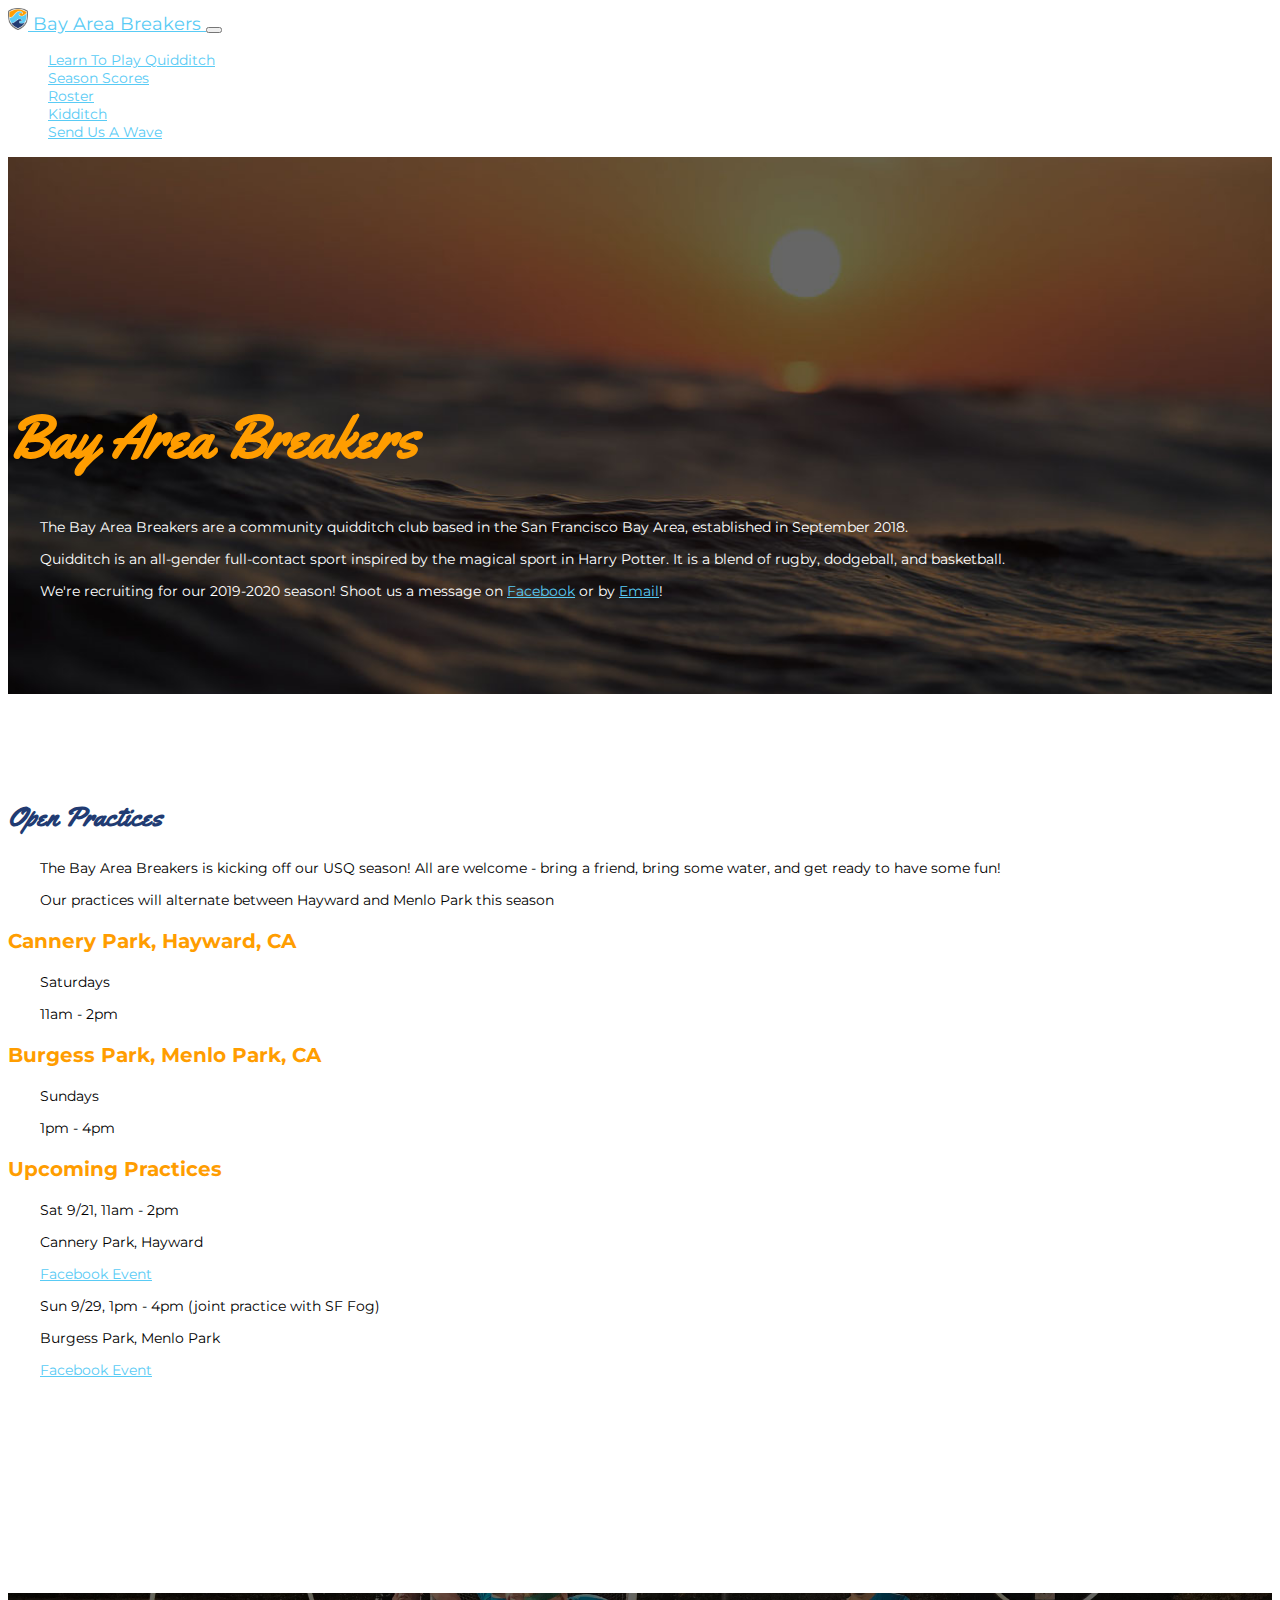
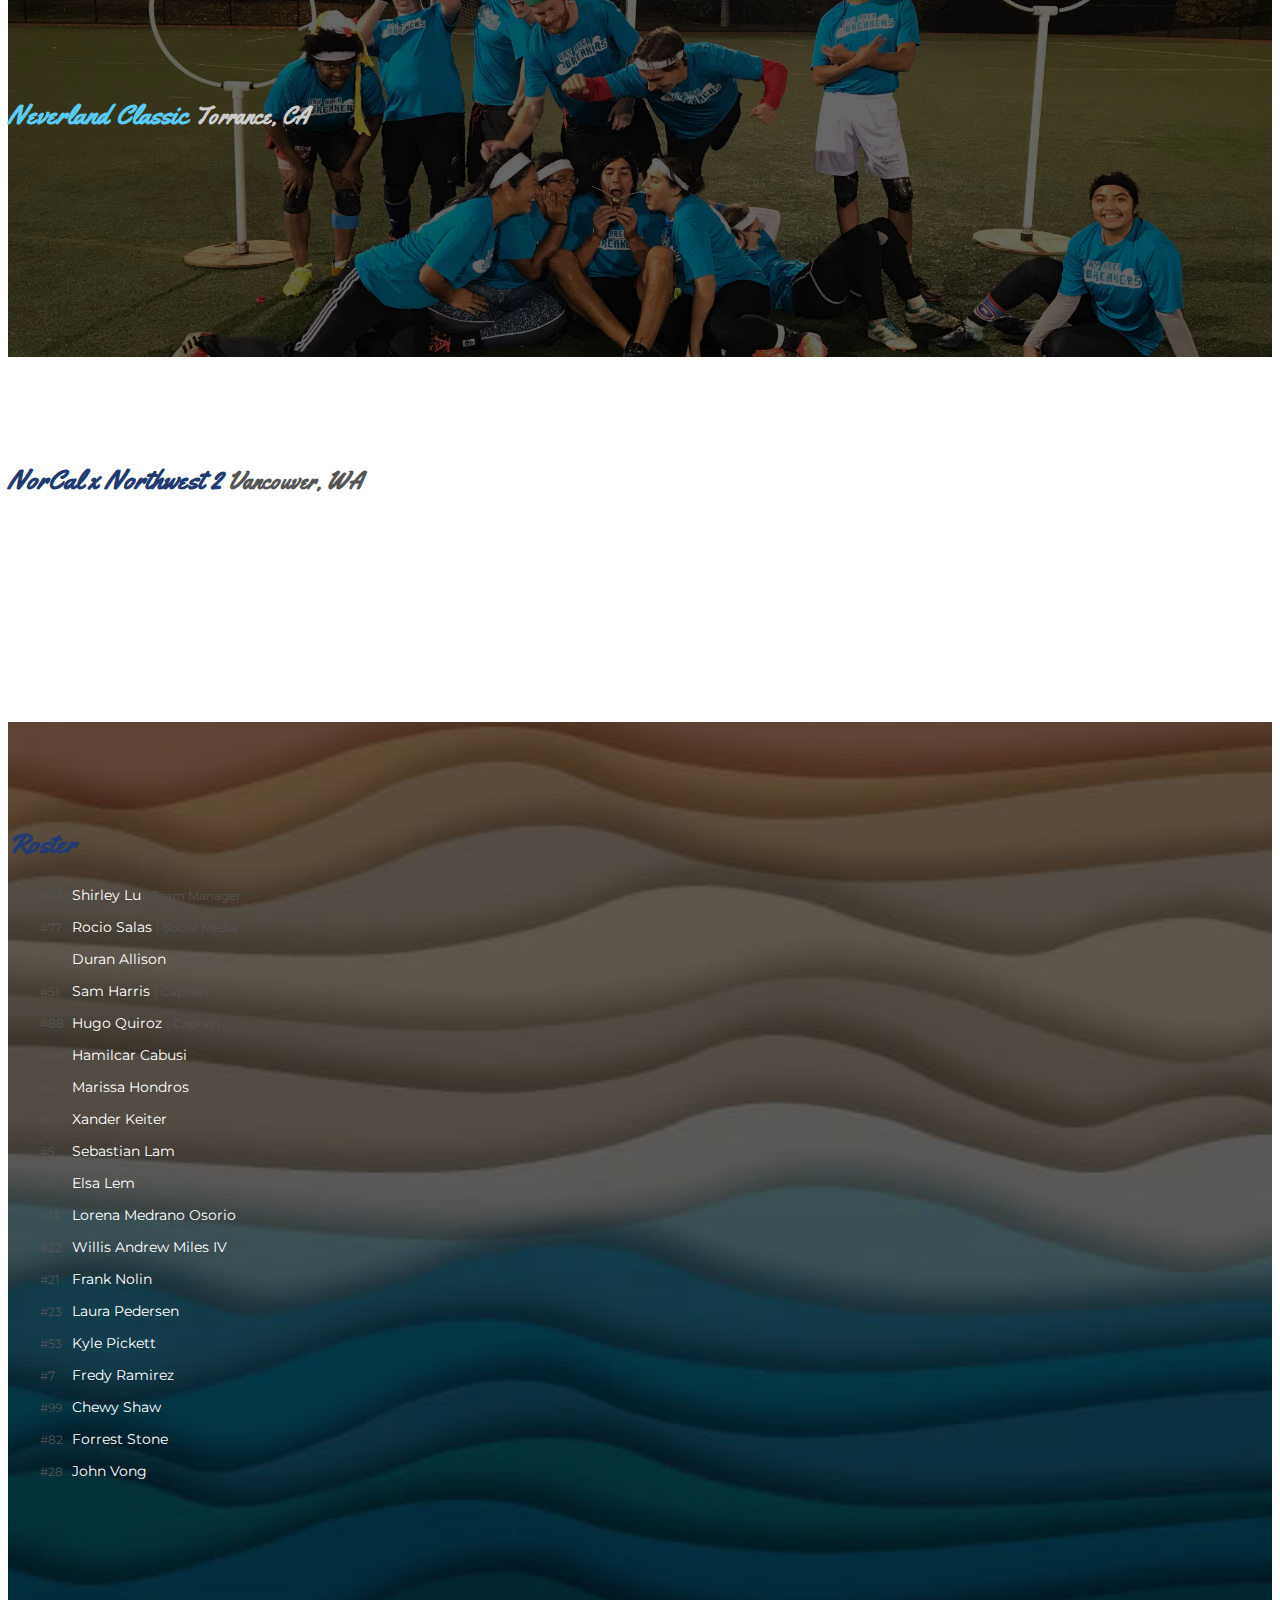
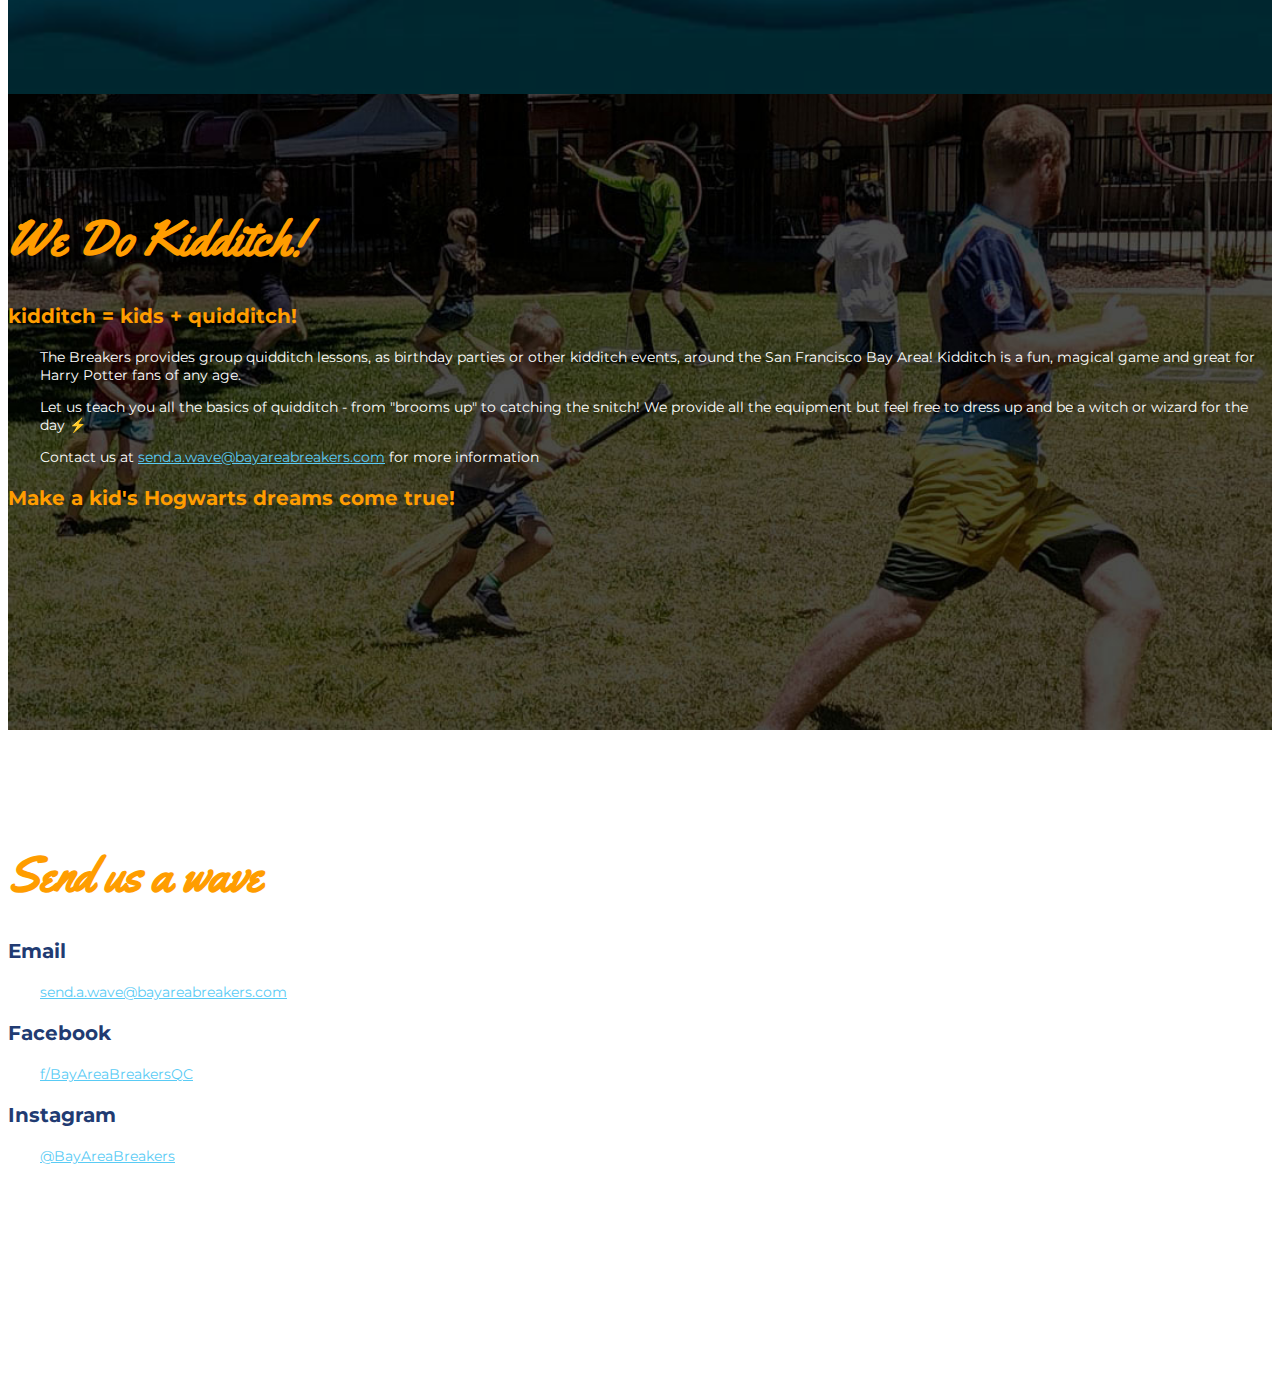
==== index.html @ e1b2067c "Add roster again" ====
<!DOCTYPE html>
<html lang="en">
	<head>
		<title>Bay Area Breakers</title>
		<link rel="shortcut icon" type="image/png" href="./BayAreaBreakers.png"/>
		<meta charset="utf-8">
		<meta name="viewport" content="width=device-width, initial-scale=1">
		<link rel="stylesheet" href="https://stackpath.bootstrapcdn.com/bootstrap/4.1.3/css/bootstrap.min.css" integrity="sha384-MCw98/SFnGE8fJT3GXwEOngsV7Zt27NXFoaoApmYm81iuXoPkFOJwJ8ERdknLPMO" crossorigin="anonymous">
		<script src="https://code.jquery.com/jquery-3.3.1.slim.min.js" integrity="sha384-q8i/X+965DzO0rT7abK41JStQIAqVgRVzpbzo5smXKp4YfRvH+8abtTE1Pi6jizo" crossorigin="anonymous"></script>
		<script src="https://cdnjs.cloudflare.com/ajax/libs/popper.js/1.14.3/umd/popper.min.js" integrity="sha384-ZMP7rVo3mIykV+2+9J3UJ46jBk0WLaUAdn689aCwoqbBJiSnjAK/l8WvCWPIPm49" crossorigin="anonymous"></script>
		<script src="https://stackpath.bootstrapcdn.com/bootstrap/4.1.3/js/bootstrap.min.js" integrity="sha384-ChfqqxuZUCnJSK3+MXmPNIyE6ZbWh2IMqE241rYiqJxyMiZ6OW/JmZQ5stwEULTy" crossorigin="anonymous"></script>
		<link href="https://fonts.googleapis.com/css?family=Montserrat|Yellowtail" rel="stylesheet">
		<link rel="stylesheet" href="style.css">
	</head>
	<body data-spy="scroll" data-target=".navbar" data-offset="50" id="custom">
		<header>
			<nav class="navbar fixed-top navbar-expand-lg navbar-dark bg-dark">
				<a class="navbar-brand" href="#about">
					<img src="./BayAreaBreakers.png" width="20" class="d-inline-block align-center"/>
					Bay Area Breakers
				</a>
				<button class="navbar-toggler" type="button" data-toggle="collapse" data-target="#submenu" aria-controls="submenu" aria-expanded="false">
	    			<span class="navbar-toggler-icon"></span>
	  			</button>
					<div class="collapse navbar-collapse" id="submenu">
						<ul class="navbar-nav mr-auto">
							<li class="nav-item"><a class="nav-link" href="#practices">Learn To Play Quidditch</a></li>
							<li class="nav-item"><a class="nav-link" href="#scores">Season Scores</a></li>
							<!-- <li class="nav-item"><a class="nav-link" href="#usqc">Fundraiser</a></li> -->
							<li class="nav-item"><a class="nav-link" href="#roster">Roster</a></li>
							<li class="nav-item"><a class="nav-link" disabled" href="#kidditch">Kidditch</a></li>
							<li class="nav-item"><a class="nav-link" disabled" href="#contact">Send Us A Wave</a></li>
						</ul>
					</div>
				</div>
			</nav>
		</header>

		<div class="container-fluid dark" id="about">
			<div class="container">
				<h1>Bay Area Breakers</h1> 
				<p>The Bay Area Breakers are a community quidditch club based in the San Francisco Bay Area, established in September 2018.</p> 
				<p>Quidditch is an all-gender full-contact sport inspired by the magical sport in Harry Potter. It is a blend of rugby, dodgeball, and basketball.</p>
				<p>We're recruiting for our 2019-2020 season! Shoot us a message on <a href="https://www.facebook.com/bayareabreakersqc">Facebook</a> or by <a href="mailto:hello@bayareabreakers.com"> Email</a>!</p>
			</div>
		</div>
		<div class="container-fluid" id="practices">
			<div class="container">
				<h2>Open Practices</h2>
				<p>The Bay Area Breakers is kicking off our USQ season! All are welcome - bring a friend, bring some water, and get ready to have some fun!</p>
				<p>Our practices will alternate between Hayward and Menlo Park this season</p>
				<h3>Cannery Park, Hayward, CA</h3>
				<p>Saturdays</p>
				<p>11am - 2pm</p>
				<h3>Burgess Park, Menlo Park, CA</h3>
				<p>Sundays</p>
				<p>1pm - 4pm</p>
				<p></p>
				<h3>Upcoming Practices</h3>
				<p></p>
				<p>Sat 9/21, 11am - 2pm</p>
				<p>Cannery Park, Hayward</p>
				<p><a href="https://www.facebook.com/events/392740607962886/">Facebook Event</a></p>
				<p></p>
				<p>Sun 9/29, 1pm - 4pm (joint practice with SF Fog)</p>
				<p>Burgess Park, Menlo Park</p>
				<p><a href="https://www.facebook.com/events/749539912172414/">Facebook Event</a></p>
			</div>
		</div>

		<div id="scores"></div>
		<div class="container-fluid" class="dark" id="ncxnw">
			<div class="dark container" >
				<h2>Neverland Classic <br><small>Torrance, CA</small></h2>
			</div>
		</div>
		<div class="container-fluid" id="smc">
			<div class="container">
				<h2>NorCal x Northwest 2 <br><small>Vancouver, WA</small></h2>
			</div>
		</div>

		<div class="container-fluid" id="roster">
			<div class="container">
				<h2>Roster</h2>
				<p><small class="number">#27</small>Shirley Lu <small>  | Team Manager</small></p>
				<p><small class="number">#77</small>Rocio Salas <small>  |  Social Media</small></p>
				<p><small class="number">#4</small>Duran Allison <small>  |  Treasurer </small></p>
				<p><small class="number">#51</small>Sam Harris <small>  |  Captain</small></p>
				<p><small class="number">#88</small>Hugo Quiroz <small>  |  Captain</small></p>
				<p></p>
				<p><small class="number">#86</small>Hamilcar Cabusi</p>
				<p><small class="number">#42</small>Marissa Hondros</p>
				<p><small class="number">#69</small>Xander Keiter</p>
				<p><small class="number">#5</small>Sebastian Lam</p>
				<p><small class="number">#8</small>Elsa Lem</p>
				<p><small class="number">#13</small>Lorena Medrano Osorio</p>
				<p><small class="number">#22</small>Willis Andrew Miles IV</p>
				<p><small class="number">#21</small>Frank Nolin</p>
				<p><small class="number">#23</small>Laura Pedersen</p>
				<p><small class="number">#53</small>Kyle Pickett</p>
				<p><small class="number">#7</small>Fredy Ramirez</p>
				<p><small class="number">#99</small>Chewy Shaw</p>
				<p><small class="number">#82</small>Forrest Stone</p>
				<p><small class="number">#28</small>John Vong</p>
			</div>
		</div>

		<div class="container-fluid dark" id="kidditch">
				<div class="container">
				<h1>We Do Kidditch!</h1>
				<h3>kidditch = kids + quidditch!</h3>
				<p>The Breakers provides group quidditch lessons, as birthday parties or other kidditch events, around the San Francisco Bay Area! Kidditch is a fun, magical game and great for Harry Potter fans of any age.</p>

				<p>Let us teach you all the basics of quidditch - from "brooms up" to catching the snitch! We provide all the equipment but feel free to dress up and be a witch or wizard for the day ⚡️</p>
				<p>Contact us at <a href="mailto:hello@bayareabreakers.com">send.a.wave@bayareabreakers.com</a> for more information</p>
				<h3>Make a kid's Hogwarts dreams come true!</h3>
			</div>
		</div>

		<div class="container" id="contact">
			<h1>Send us a wave</h1>
			<h3>Email</h3>
			<p><a href="mailto:send.a.wave@bayareabreakers.com"> send.a.wave@bayareabreakers.com</a></p>
			<h3>Facebook</h3>
			<p><a href="https://www.facebook.com/BayAreaBreakersQC">f/BayAreaBreakersQC</a></p>
			<h3>Instagram</h3>
			<p><a href="https://www.instagram.com/BayAreaBreakers">@BayAreaBreakers</a></p>
			<div id="pixlee_container"></div><script type="text/javascript">window.PixleeAsyncInit = function() {Pixlee.init({apiKey:'cRxKholQu3l0cslPf6mU'});Pixlee.addSimpleWidget({widgetId:'12671'});};</script>
			<script src="https://instafeed.assets.pixlee.com/assets/pixlee_widget_1_0_0.js"></script>
		</div>
	</body>
</html>
---- style.css ----
body {
    font-family: 'Montserrat', sans-serif;
    color:white;
}

h1 {
    font-family: 'Yellowtail', cursive;
    color: #ff9d00;
}

h2 {
    font-family: 'Yellowtail', cursive;
    color: #213b72;
}

a {
    color: #59cbf5;
}

h3 {
    color: #ff9d00;
}

.times {
    text-align: center;
    color: #213b72;
}

.dark h2 {
    color: #59cbf5;
}

.dark small {
    color: #ccc;
}

small {
    color: #555;
}

#contact h3 {
    color: #213b72;
}

.container-fluid {
    z-index: 1;
    background-color: #333;
    background-size: cover;
    background-position: center center;
    background-repeat: no-repeat;
    padding:0;
}

.container-fluid .cover {
    position: relative;
    top: 0;
    left: 0;
    width: 100%;
    height: 100%;
    z-index: 5;
    background: rgba(0,0,0,.6);
}



/* BACKGROUNDS */

#about {
    background-image: url("./about.jpg");
}

#practices {
    background-color: white;
    color: black;
}

#ncxnw {
    background-image: url("./ncxnw.jpg");
}

#smc {
    background-color: white;
    color: black;
}

#anthill {
    background-image: url("./anthill.jpg");
}

.photocredit {
    text-align: right;
}

#kidditch {
    background-image: url("./kidditch.jpg");
}

#roster {
    background-image: url("roster.jpg");
}

#wrc {
    background-image: url("./wrc.jpg");
}

#usqc {
    background-color: white;
    color: black;
}

#desc {
    margin-left: 60px;
}

#desc br {
    display: inline;
}

#usqc img{
    width:320px;
}

.item {
    margin-bottom: 16px;
}

#contact {
    background-color: white;
    color: black;
}

/* SCORES */
.us {
    display: inline-block;
}

.them {
    display: inline-block;
}

/* ROSTER */

.number {
    display: inline-block;
}

/* MEDIA */

@media (max-width:575px) {
    h1 {
        font-size:40px;
    }

    h2 {
        font-size:24px;
    }

    h3 {
        font-size:14px;
    }
    
    .navbar-brand {
        font-size:14px;
    }

    .nav-item {
        font-size:14px;
    }

    p {
        font-size:14px;
        margin-left:20px;
    } 

    .container {
        padding:30px;
        padding-bottom:100px;
    }

    #about {
        padding-top: 160px;
        padding-bottom:60px;
    }

    #about .container {
        padding-top: 0px;
        padding-bottom: 0px;
    }

    /* SCORES */
    .us {
        display: inline-block;
        width: 24px;
        margin-right: 6px;
    }

    .them {
        display: inline-block;
        width: 24px;
        margin-left: 3px
    }

    /* ROSTER */

    .number {
        width: 28px;
    }
}

@media (min-width: 576px) { 
    h1 {
        font-size:40px;
    }

    h2 {
        font-size:24px;
    }

    h3 {
        font-size:14px;
    }

    br {
        display:none;
    }
    
    .navbar-brand {
        font-size:14px;
    }

    .nav-item {
        font-size:14px;
    }

    p {
        font-size:14px;
        margin-left:20px;
    } 

    .container {
        padding-top:30px;
        padding-bottom:100px;
    }

    #about {
        padding-top: 160px;
        padding-bottom:60px;
    }

    #about .container {
        padding-top: 0px;
        padding-bottom: 0px;
    }


    /* SCORES */
    .us {
        display: inline-block;
        width: 24px;
        margin-right: 6px;
    }

    .them {
        display: inline-block;
        width: 24px;
        margin-left: 3px
    }

    .against {
        margin-left:16px;

    }

    /* ROSTER */

    .number {
        width: 28px;
    }
}

@media (min-width: 768px) { 
    h1 {
        font-size:40px;
    }

    h2 {
        font-size:24px;
    }

    h3 {
        font-size:14px;
    }

    br {
        display:none;
    }
    
    .navbar-brand {
        font-size:14px;
    }

    .nav-item {
        font-size:14px;
    }

    p {
        font-size:14px;
        margin-left:20px;
    } 

    .container {
        padding-top:40px;
        padding-bottom:120px;
    }

    #about {
        padding-top: 160px;
        padding-bottom:60px;
    }

    #about .container {
        padding-top: 0px;
        padding-bottom: 0px;
    }

    /* SCORES */
    .us {
        display: inline-block;
        width: 24px;
        margin-right: 6px;
    }

    .them {
        display: inline-block;
        width: 24px;
        margin-left: 3px
    }

    .against {
        margin-left:16px;

    }

    /* ROSTER */

    .number {
        width: 28px;
    }
}

@media (min-width: 992px) { 
    h1 {
        font-size:48px;
    }

    h2 {
        font-size:28px;
    }

    h3 {
        font-size:18px;
    }

    br {
        display:none;
    }
    
    .navbar-brand {
        font-size:18px;
    }

    .nav-item {
        font-size:14px;
    }

    p {
        font-size:14px;
        margin-left:28px;
    } 

    .container {
        padding-top:60px;
        padding-bottom:160px;
    }

    #about {
        padding-top: 200px;
        padding-bottom:60px;
    }

    #about .container {
        padding-top: 0px;
        padding-bottom: 0px;
    }

    /* SCORES */
    .us {
        display: inline-block;
        width: 24px;
        margin-right: 6px;
    }

    .them {
        display: inline-block;
        width: 24px;
        margin-left: 3px
    }

    .against {
        margin-left:24px;

    }

    /* ROSTER */

    .number {
        width: 28px;
    }
}

@media (min-width: 1200px) {
    h3 {
        font-size:20px;
    }
    
    p {
        margin-left:32px;
    } 

    br {
        display:none;
    }

    .container {
        padding-top:80px;
        padding-bottom:200px;
    }

    #about {
        padding-top: 200px;
        padding-bottom:80px;
    }

    #about .container {
        padding-top: 0px;
        padding-bottom: 0px;
    }

    #about h1 {
        font-size: 60px;
    }

    /* SCORES */
    .us {
        display: inline-block;
        width: 32px;
        margin-right: 8px;
    }

    .them {
        display: inline-block;
        width: 32px;
        margin-left: 4px
    }

    .against {
        margin-left:32px;

    }

    /* ROSTER */

    .number {
        width: 32px;
    }
}
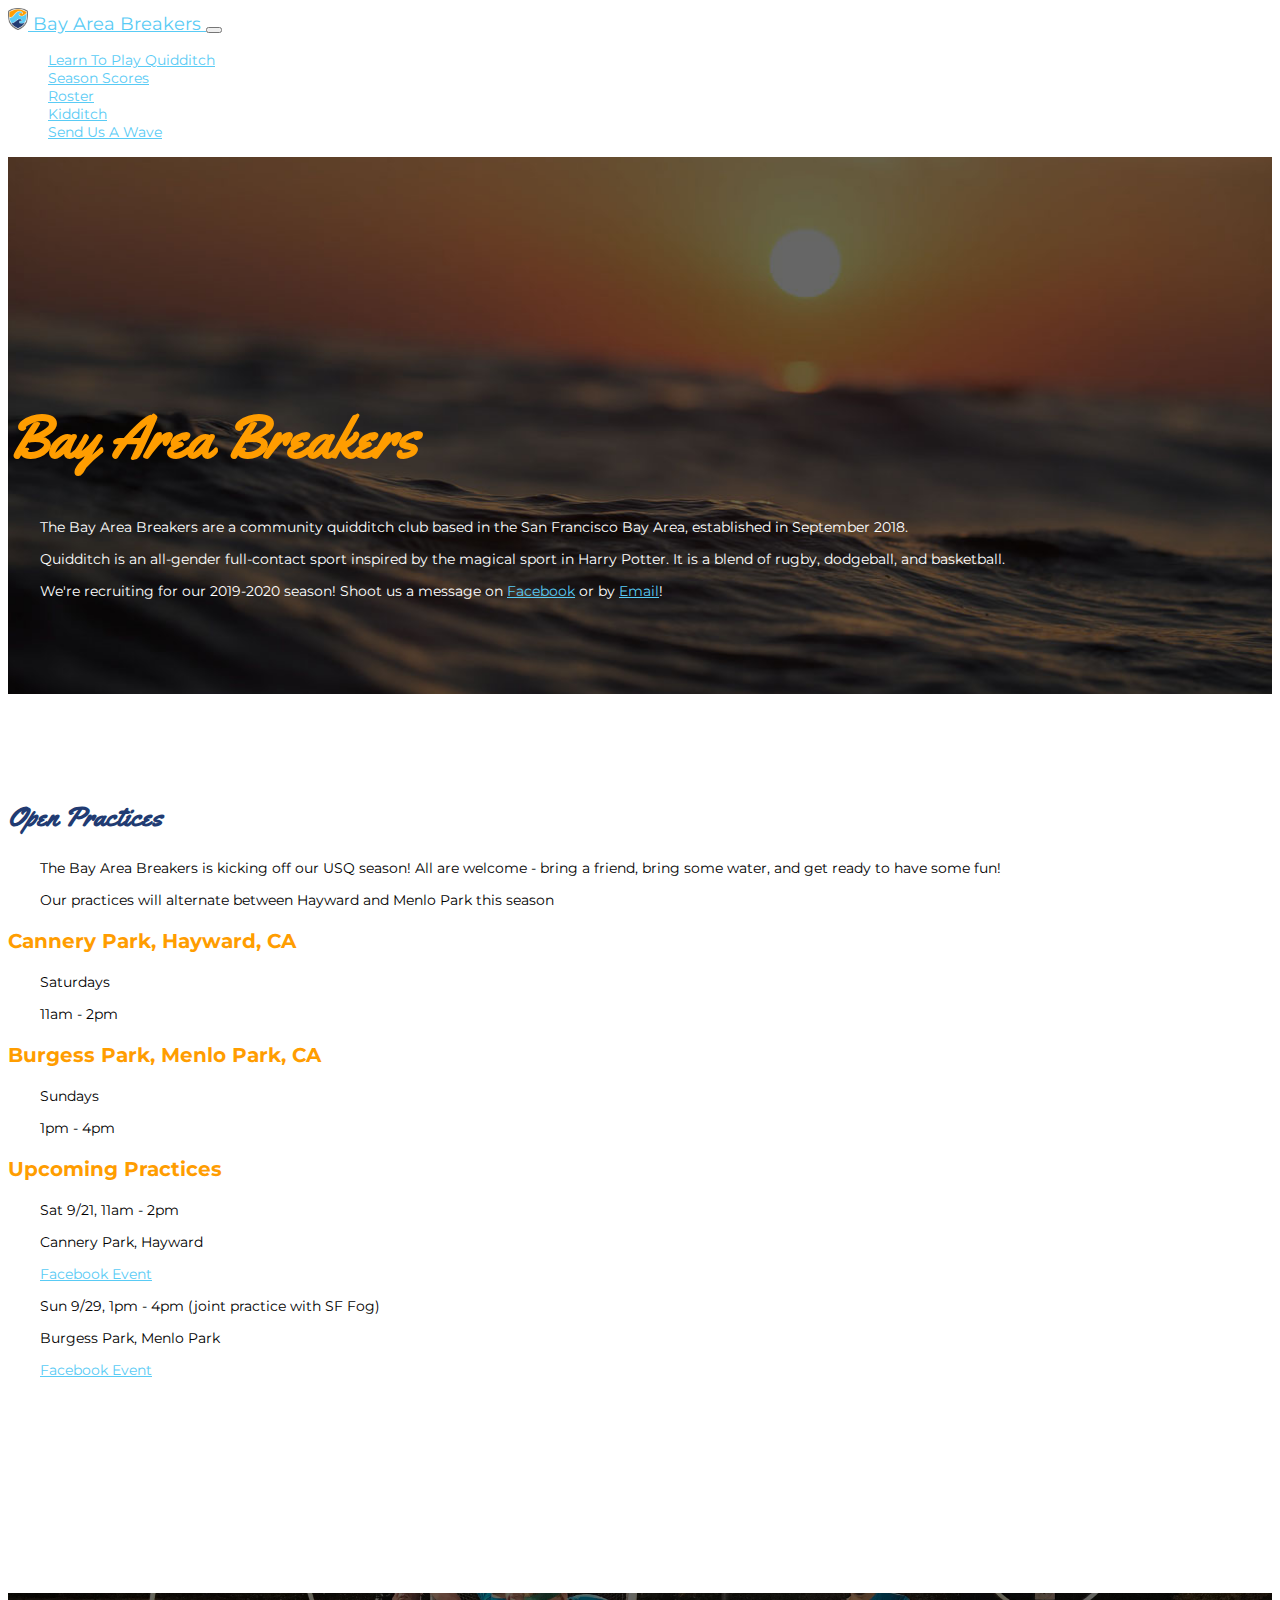
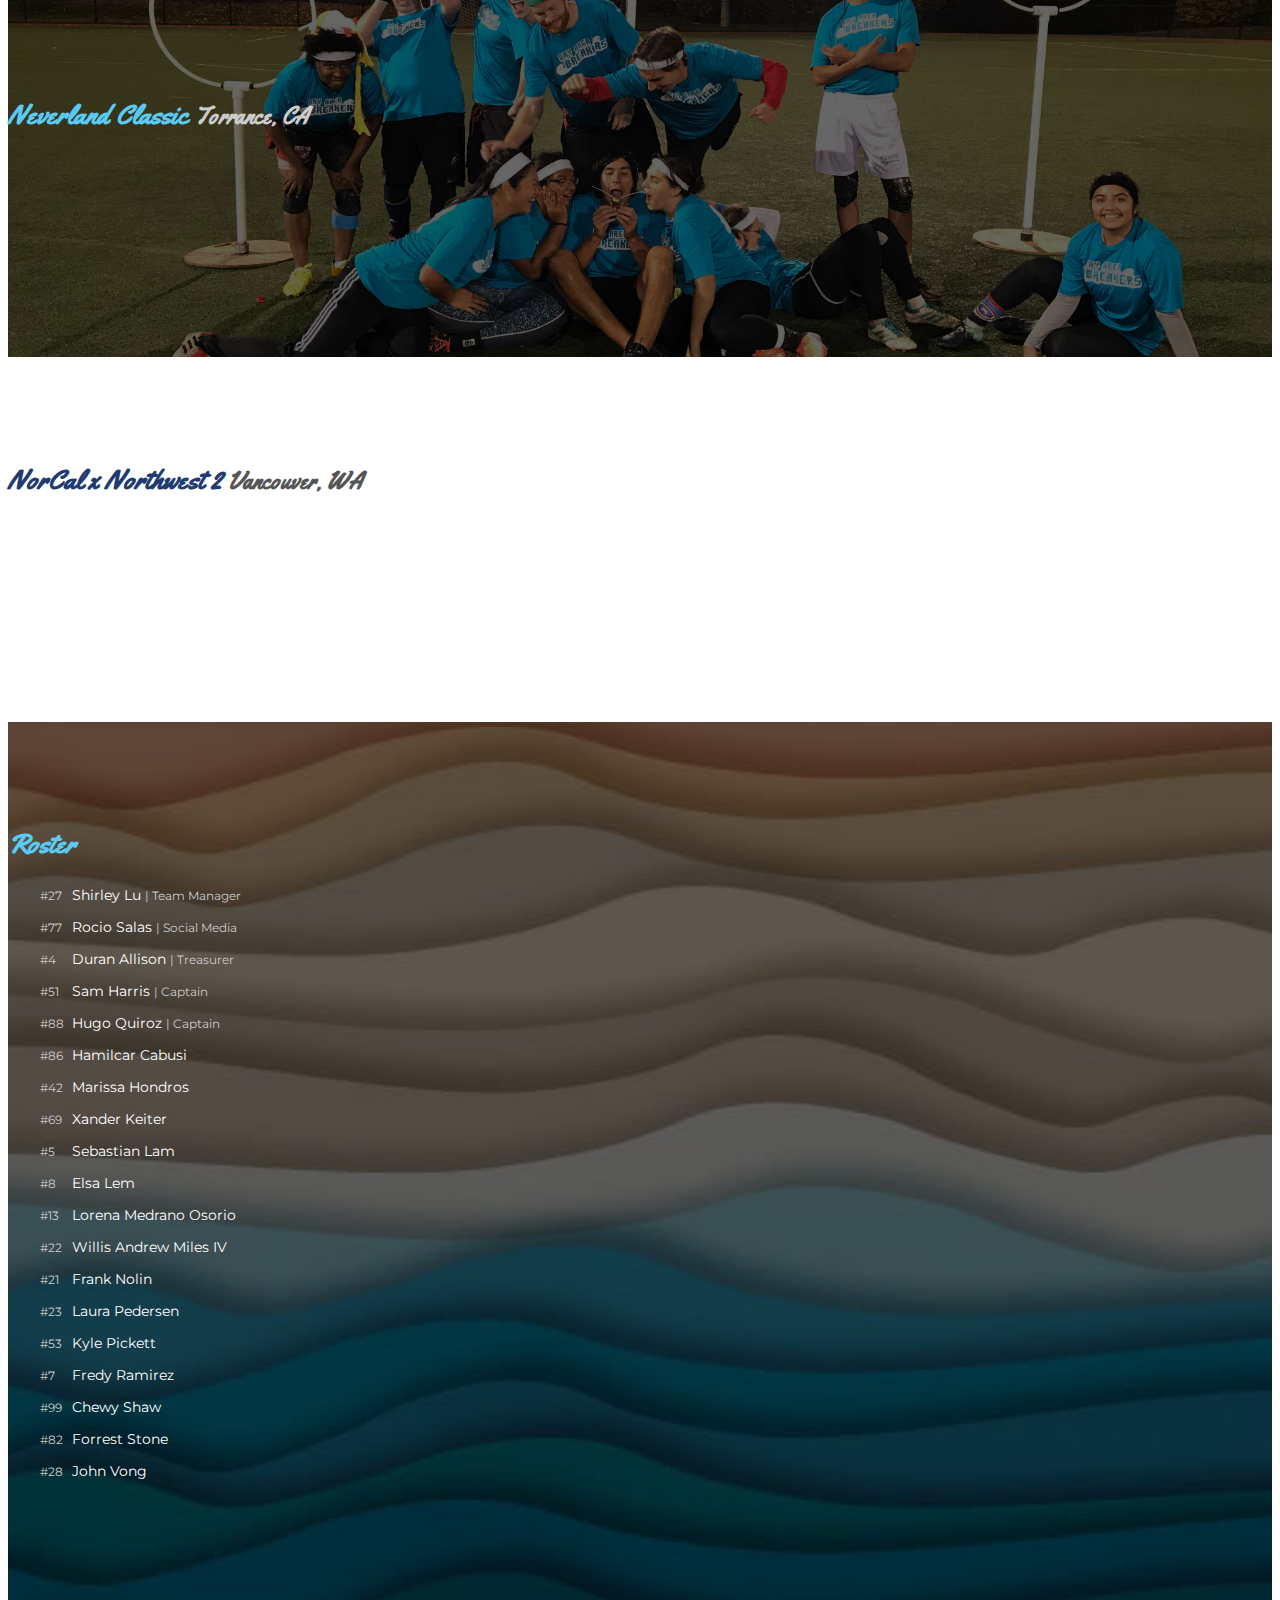
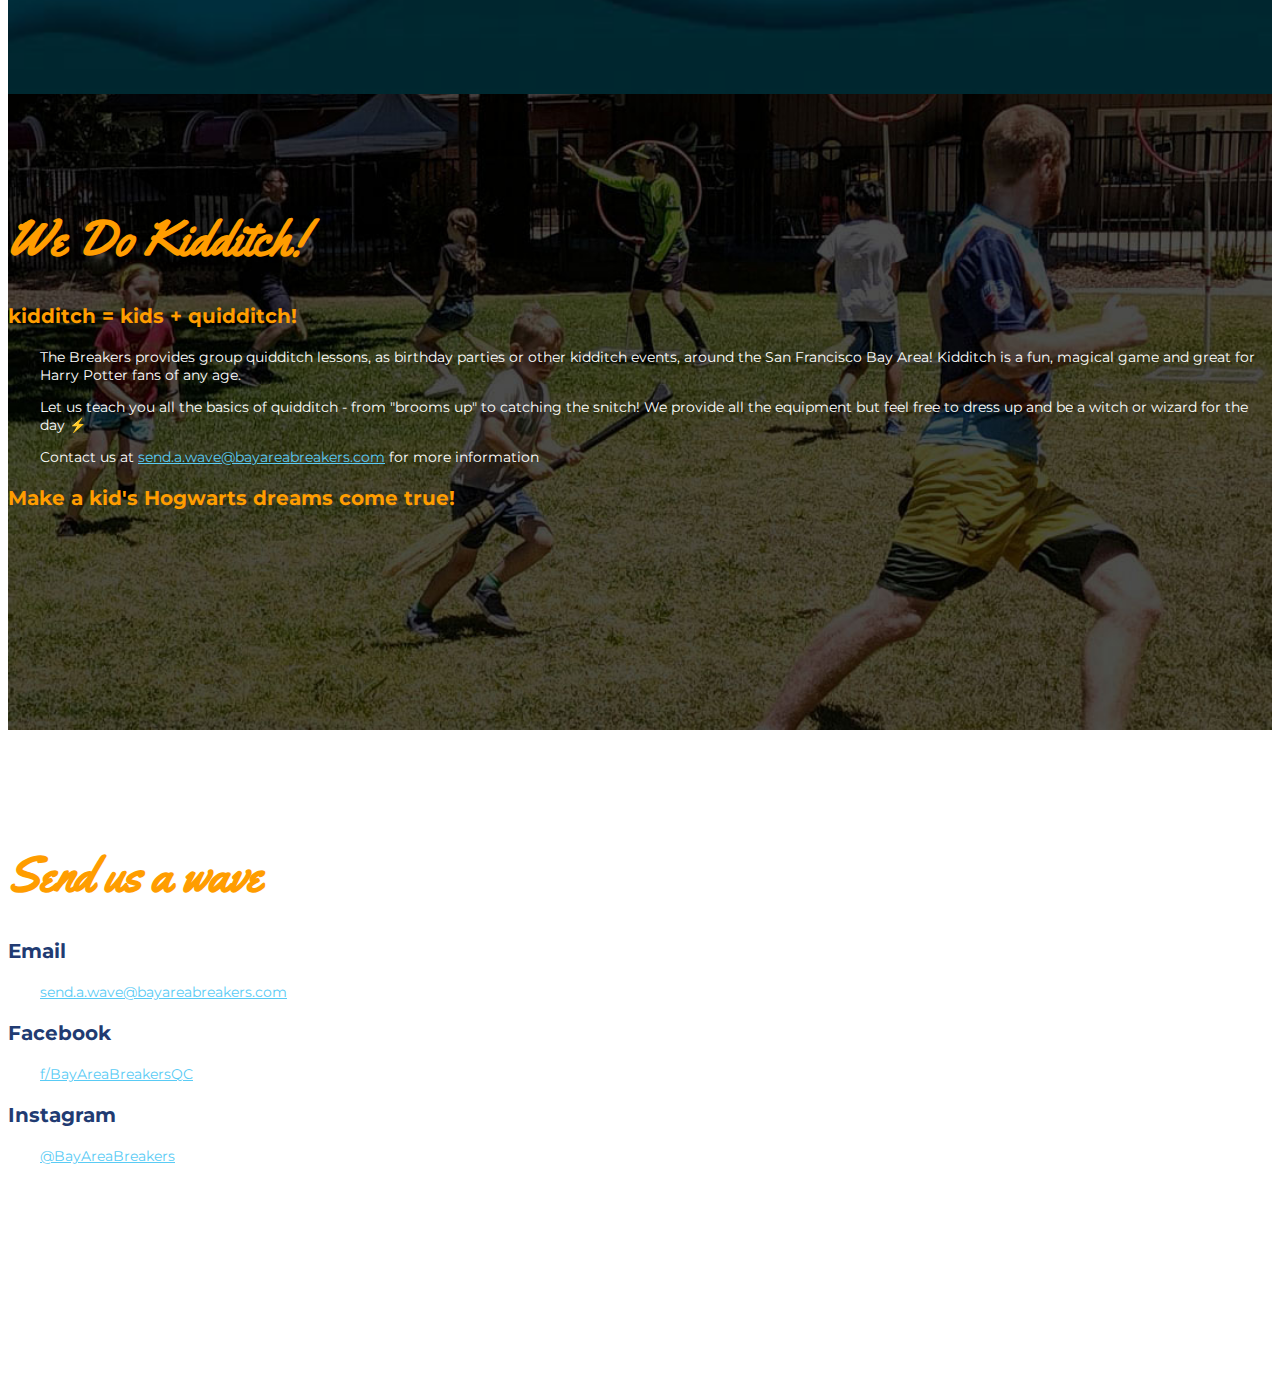
==== commit 528c2685: "Update index.html" ====
--- a/index.html
+++ b/index.html
@@ -80,7 +80,7 @@
 			</div>
 		</div>
 
-		<div class="container-fluid" id="roster">
+		<div class="container-fluid dark" id="roster">
 			<div class="container">
 				<h2>Roster</h2>
 				<p><small class="number">#27</small>Shirley Lu <small>  | Team Manager</small></p>
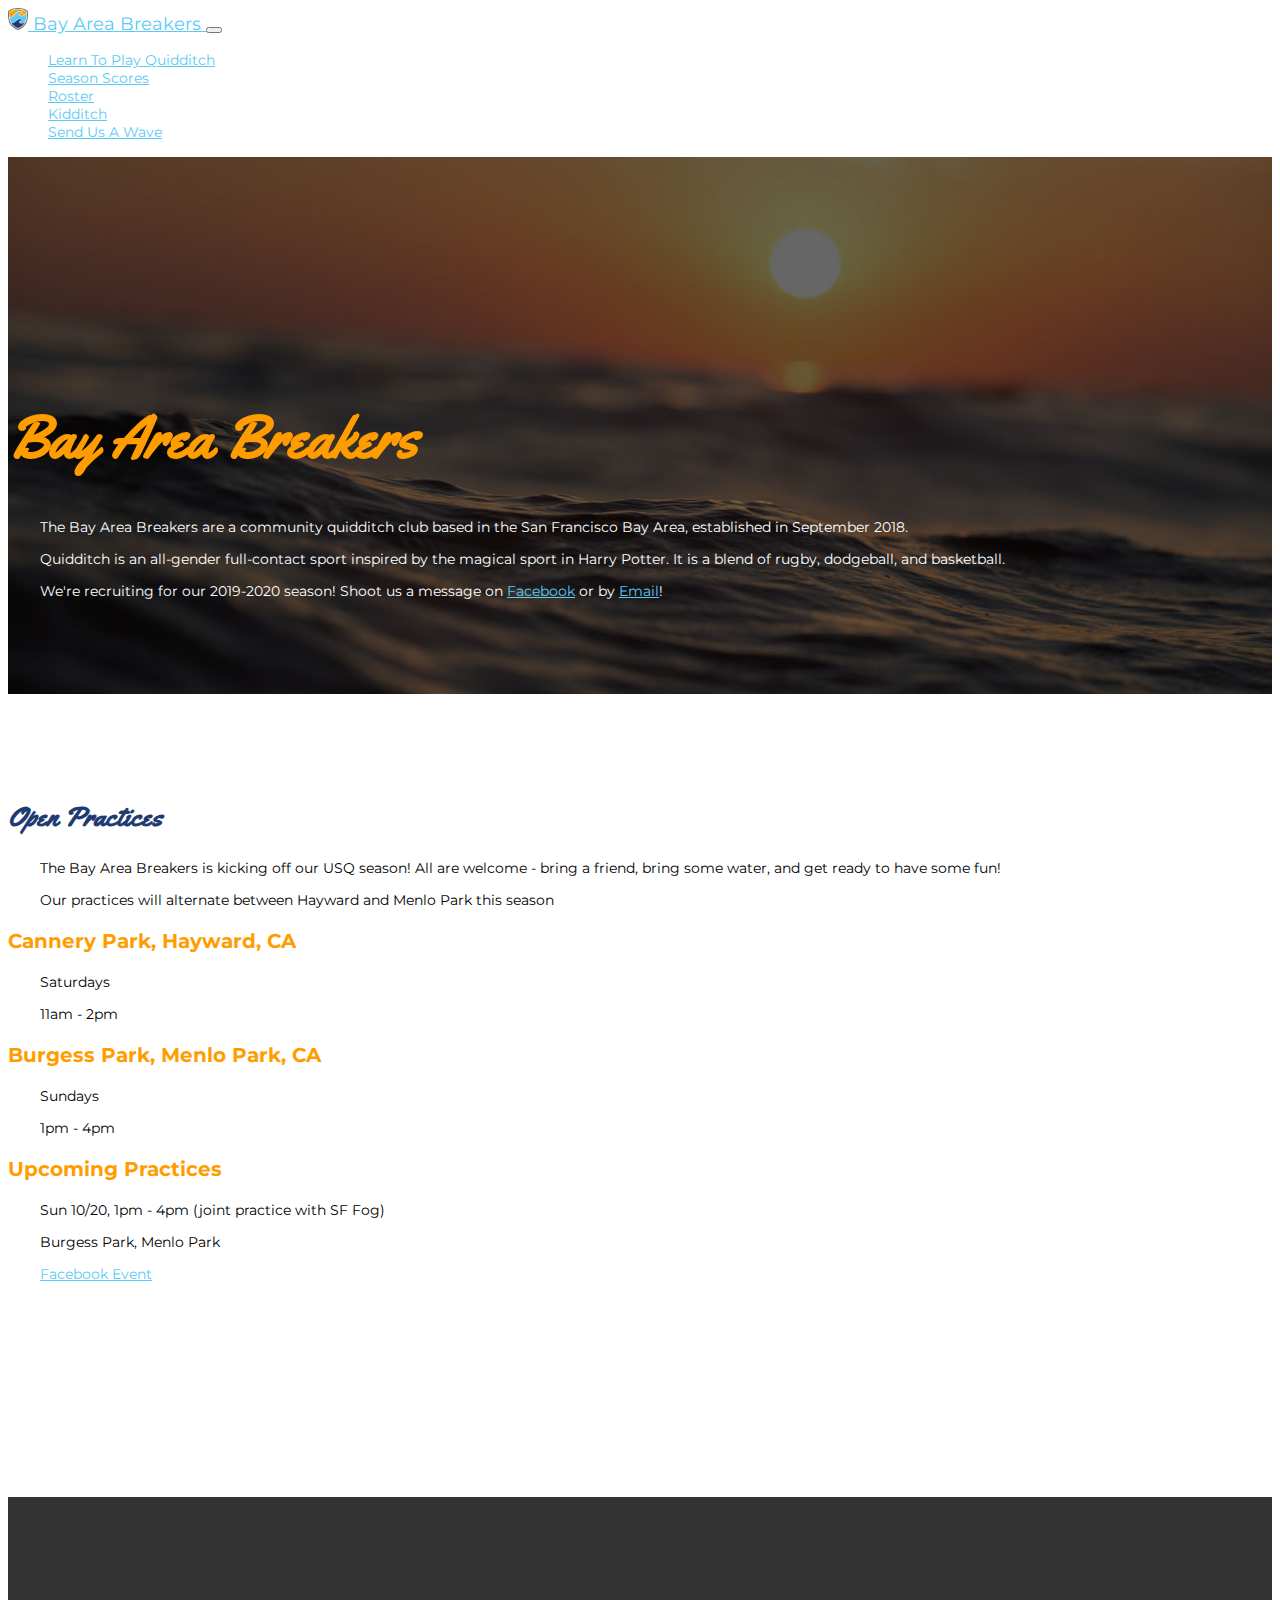
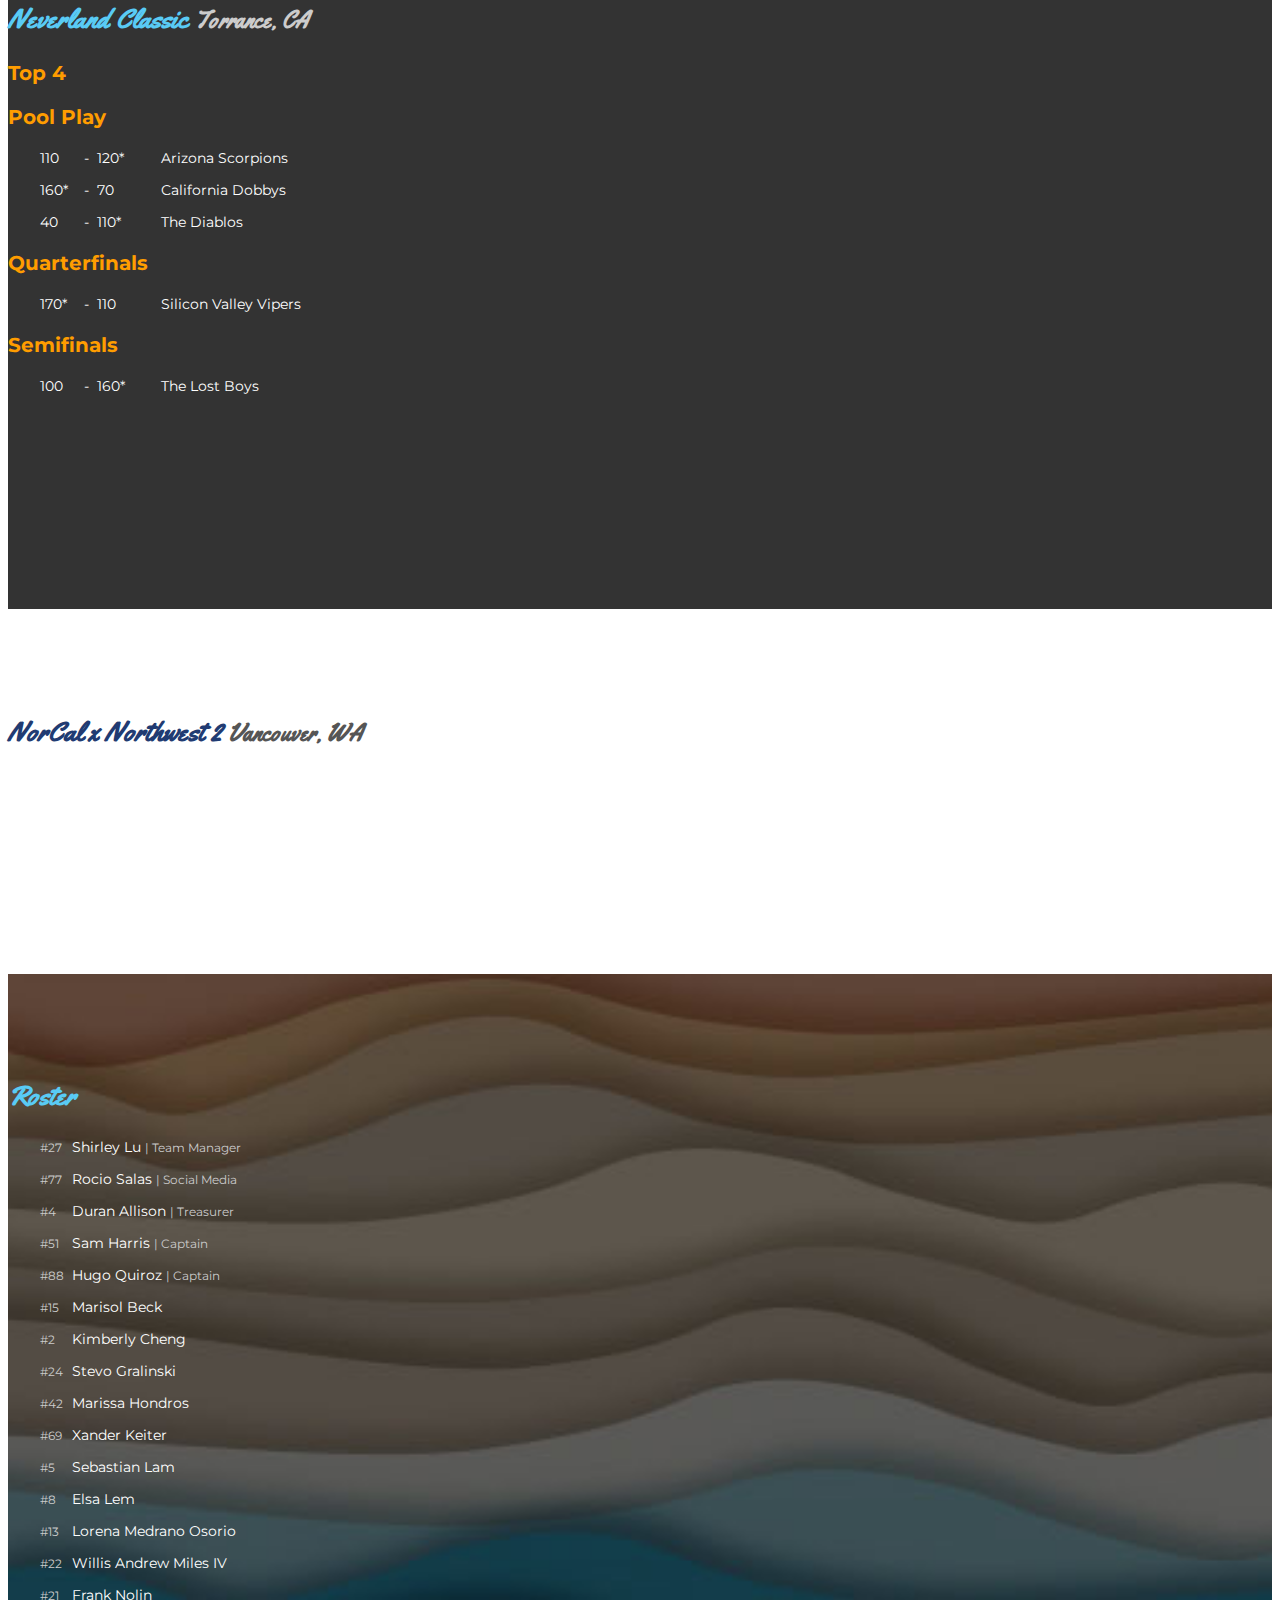
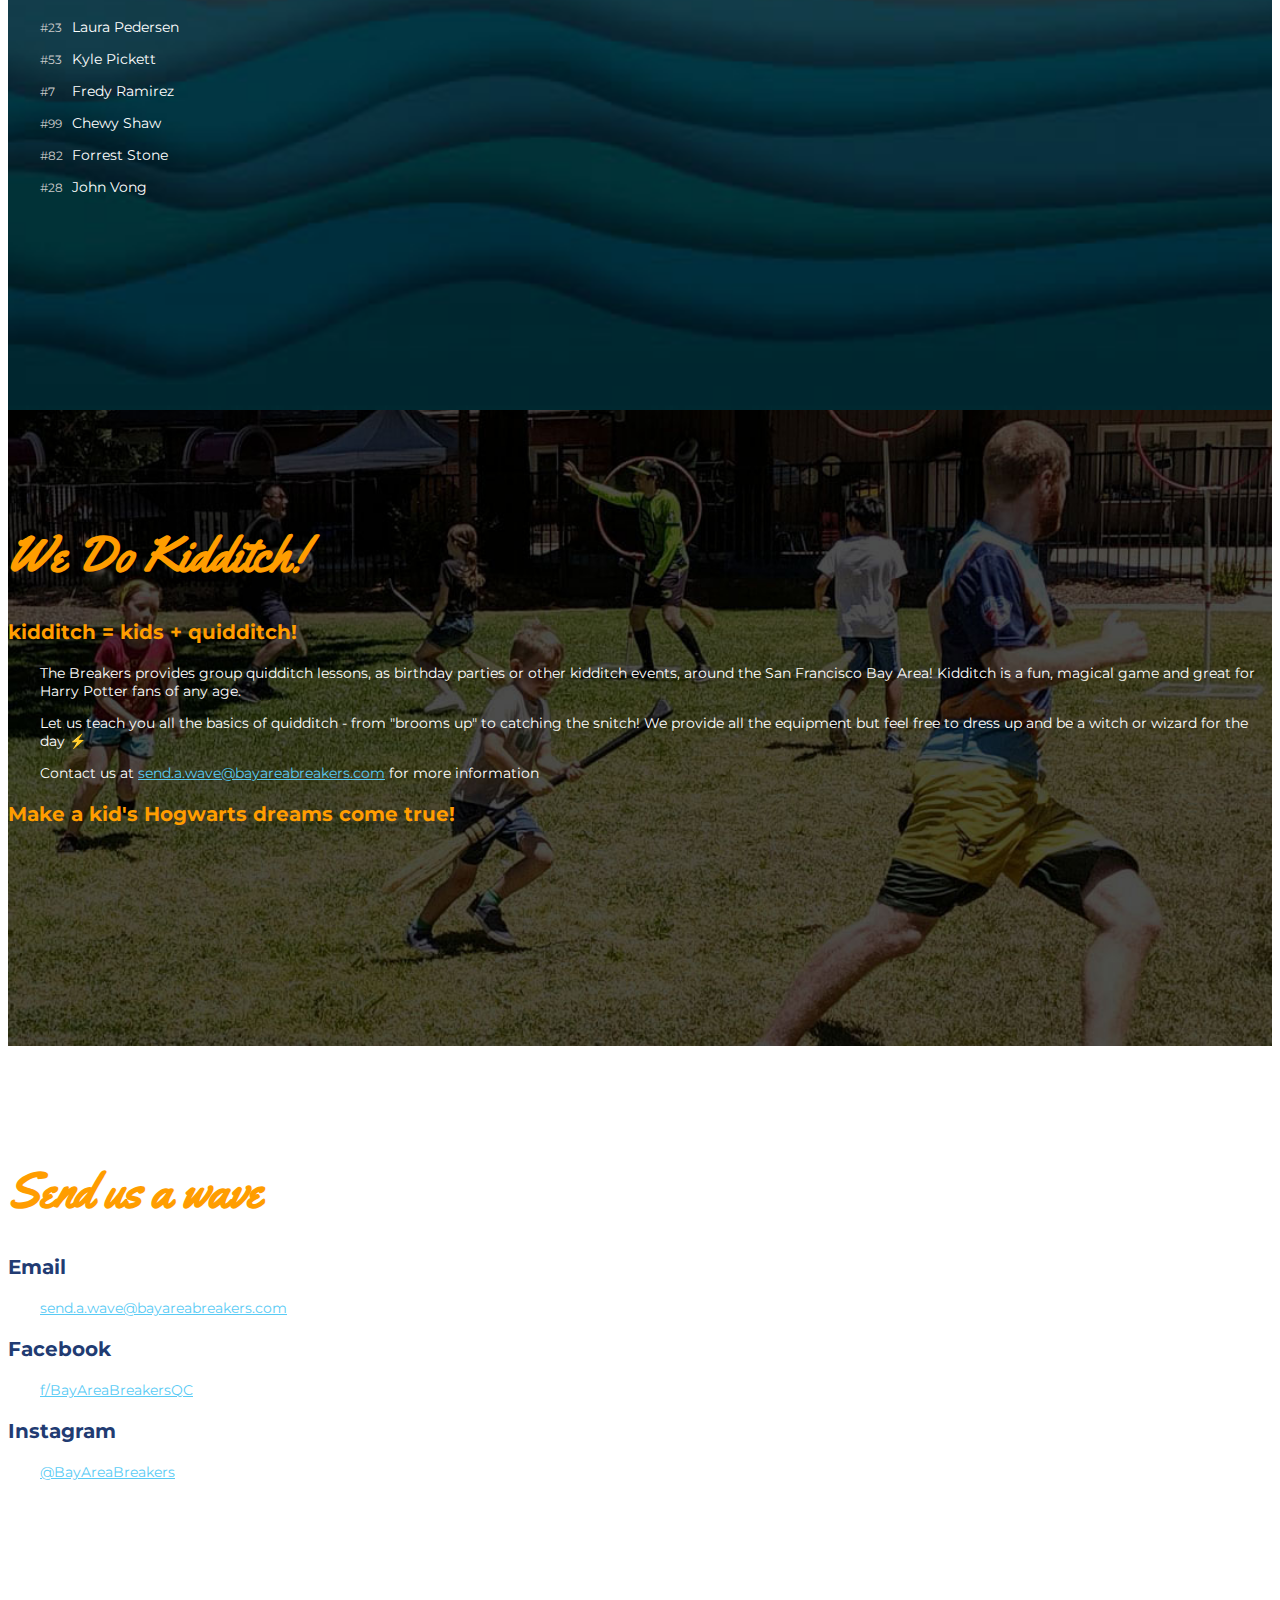
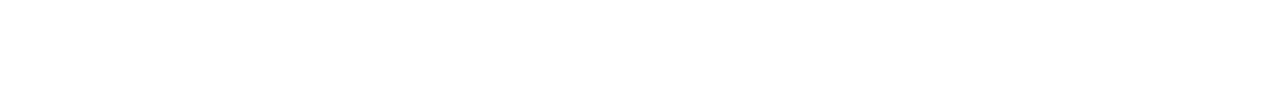
==== commit f15075e4: "Update index.html" ====
--- a/index.html
+++ b/index.html
@@ -57,24 +57,33 @@
 				<p>1pm - 4pm</p>
 				<p></p>
 				<h3>Upcoming Practices</h3>
+				<!-- <p></p>
+				<p>Sat 10/20, 1pm - 4pm</p>
+				<p>Cannery Park, Hayward</p>
+				<p><a href="https://www.facebook.com/events/392740607962886/">Facebook Event</a></p> -->
 				<p></p>
-				<p>Sat 9/21, 11am - 2pm</p>
-				<p>Cannery Park, Hayward</p>
-				<p><a href="https://www.facebook.com/events/392740607962886/">Facebook Event</a></p>
-				<p></p>
-				<p>Sun 9/29, 1pm - 4pm (joint practice with SF Fog)</p>
+				<p>Sun 10/20, 1pm - 4pm (joint practice with SF Fog)</p>
 				<p>Burgess Park, Menlo Park</p>
-				<p><a href="https://www.facebook.com/events/749539912172414/">Facebook Event</a></p>
+				<p><a href="https://www.facebook.com/events/605501073315471/">Facebook Event</a></p>
 			</div>
 		</div>
 
 		<div id="scores"></div>
-		<div class="container-fluid" class="dark" id="ncxnw">
+		<div class="container-fluid" class="dark" id="neverland">
 			<div class="dark container" >
 				<h2>Neverland Classic <br><small>Torrance, CA</small></h2>
+				<h3>Top 4</h3>
+				<h3>Pool Play</h3>
+				<p><span class="us">110</span> - <span class="them">120*</span><br><span class="against">Arizona Scorpions</span></p>
+				<p><span class="us">160*</span> - <span class="them">70</span><br><span class="against">California Dobbys</span></p>
+				<p><span class="us">40</span> - <span class="them">110*</span><br><span class="against">The Diablos</span></p>
+				<h3>Quarterfinals</h3>
+				<p><span class="us">170*</span> - <span class="them">110</span><br><span class="against">Silicon Valley Vipers</span></p>
+				<h3>Semifinals</h3>
+				<p><span class="us">100</span> - <span class="them">160*</span><br><span class="against">The Lost Boys</span></p>
 			</div>
 		</div>
-		<div class="container-fluid" id="smc">
+		<div class="container-fluid" id="ncxnw">
 			<div class="container">
 				<h2>NorCal x Northwest 2 <br><small>Vancouver, WA</small></h2>
 			</div>
@@ -89,7 +98,9 @@
 				<p><small class="number">#51</small>Sam Harris <small>  |  Captain</small></p>
 				<p><small class="number">#88</small>Hugo Quiroz <small>  |  Captain</small></p>
 				<p></p>
-				<p><small class="number">#86</small>Hamilcar Cabusi</p>
+				<p><small class="number">#15</small>Marisol Beck</p>
+				<p><small class="number">#2</small>Kimberly Cheng</p>
+				<p><small class="number">#24</small>Stevo Gralinski</p>
 				<p><small class="number">#42</small>Marissa Hondros</p>
 				<p><small class="number">#69</small>Xander Keiter</p>
 				<p><small class="number">#5</small>Sebastian Lam</p>
--- a/style.css
+++ b/style.css
@@ -74,19 +74,15 @@
     color: black;
 }
 
+#neverland {
+    background-image: url("./neverland.jpg");
+}
+
 #ncxnw {
-    background-image: url("./ncxnw.jpg");
-}
-
-#smc {
     background-color: white;
     color: black;
 }
 
-#anthill {
-    background-image: url("./anthill.jpg");
-}
-
 .photocredit {
     text-align: right;
 }
@@ -99,25 +95,12 @@
     background-image: url("roster.jpg");
 }
 
-#wrc {
-    background-image: url("./wrc.jpg");
-}
-
-#usqc {
-    background-color: white;
-    color: black;
-}
-
 #desc {
     margin-left: 60px;
 }
 
 #desc br {
     display: inline;
-}
-
-#usqc img{
-    width:320px;
 }
 
 .item {
@@ -473,4 +456,4 @@
     .number {
         width: 32px;
     }
-}+}
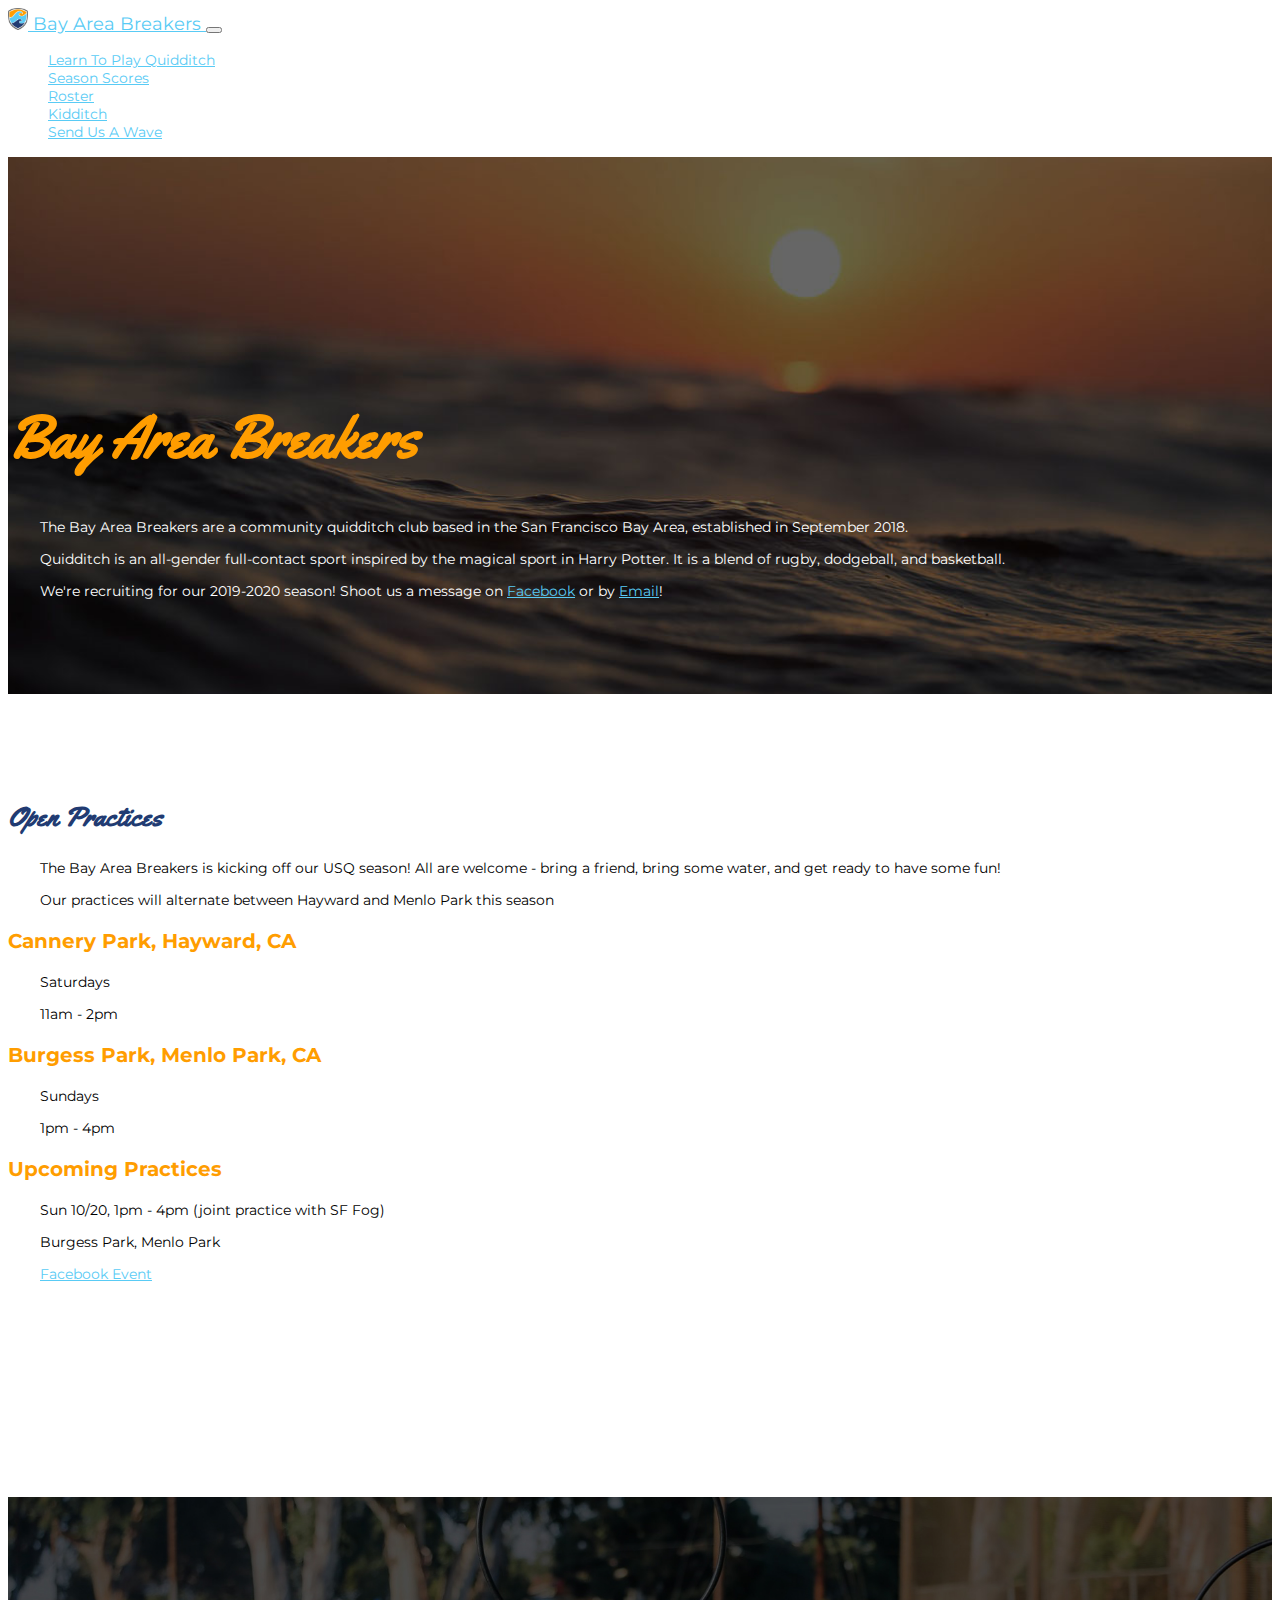
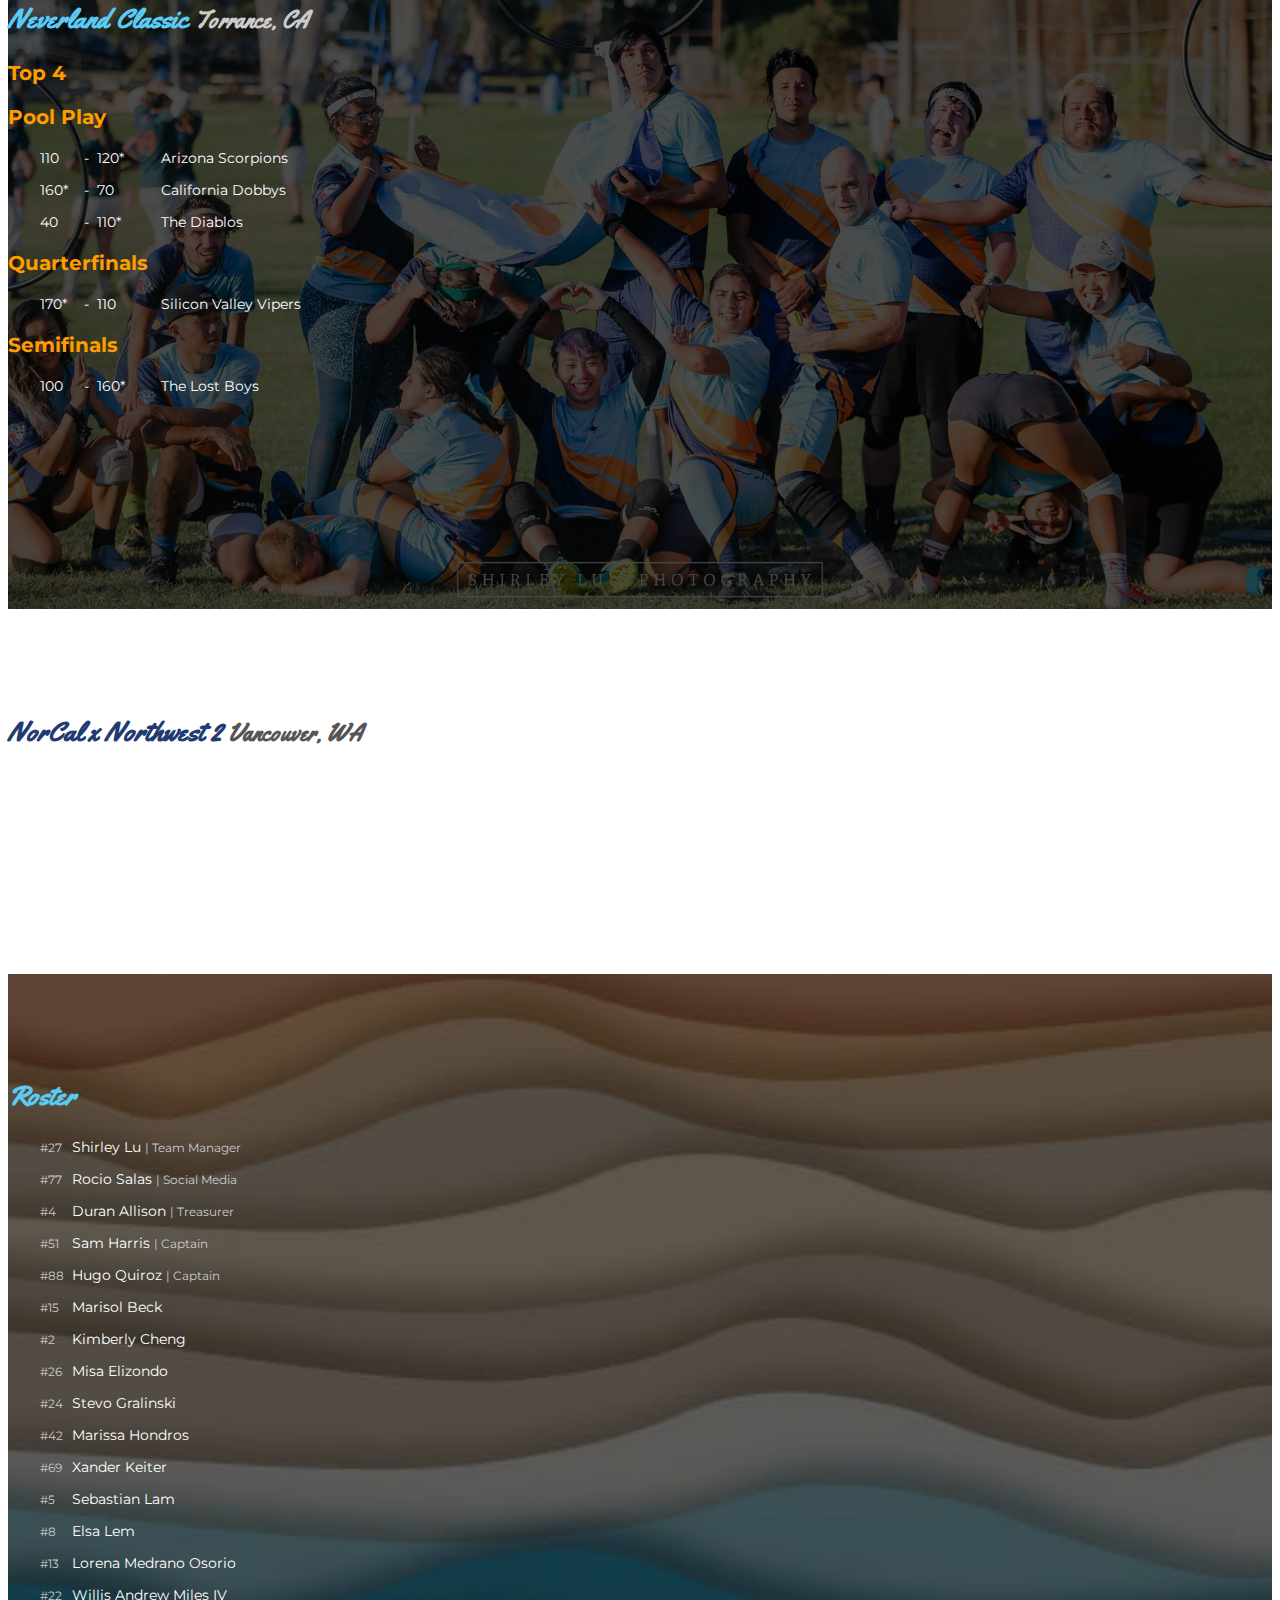
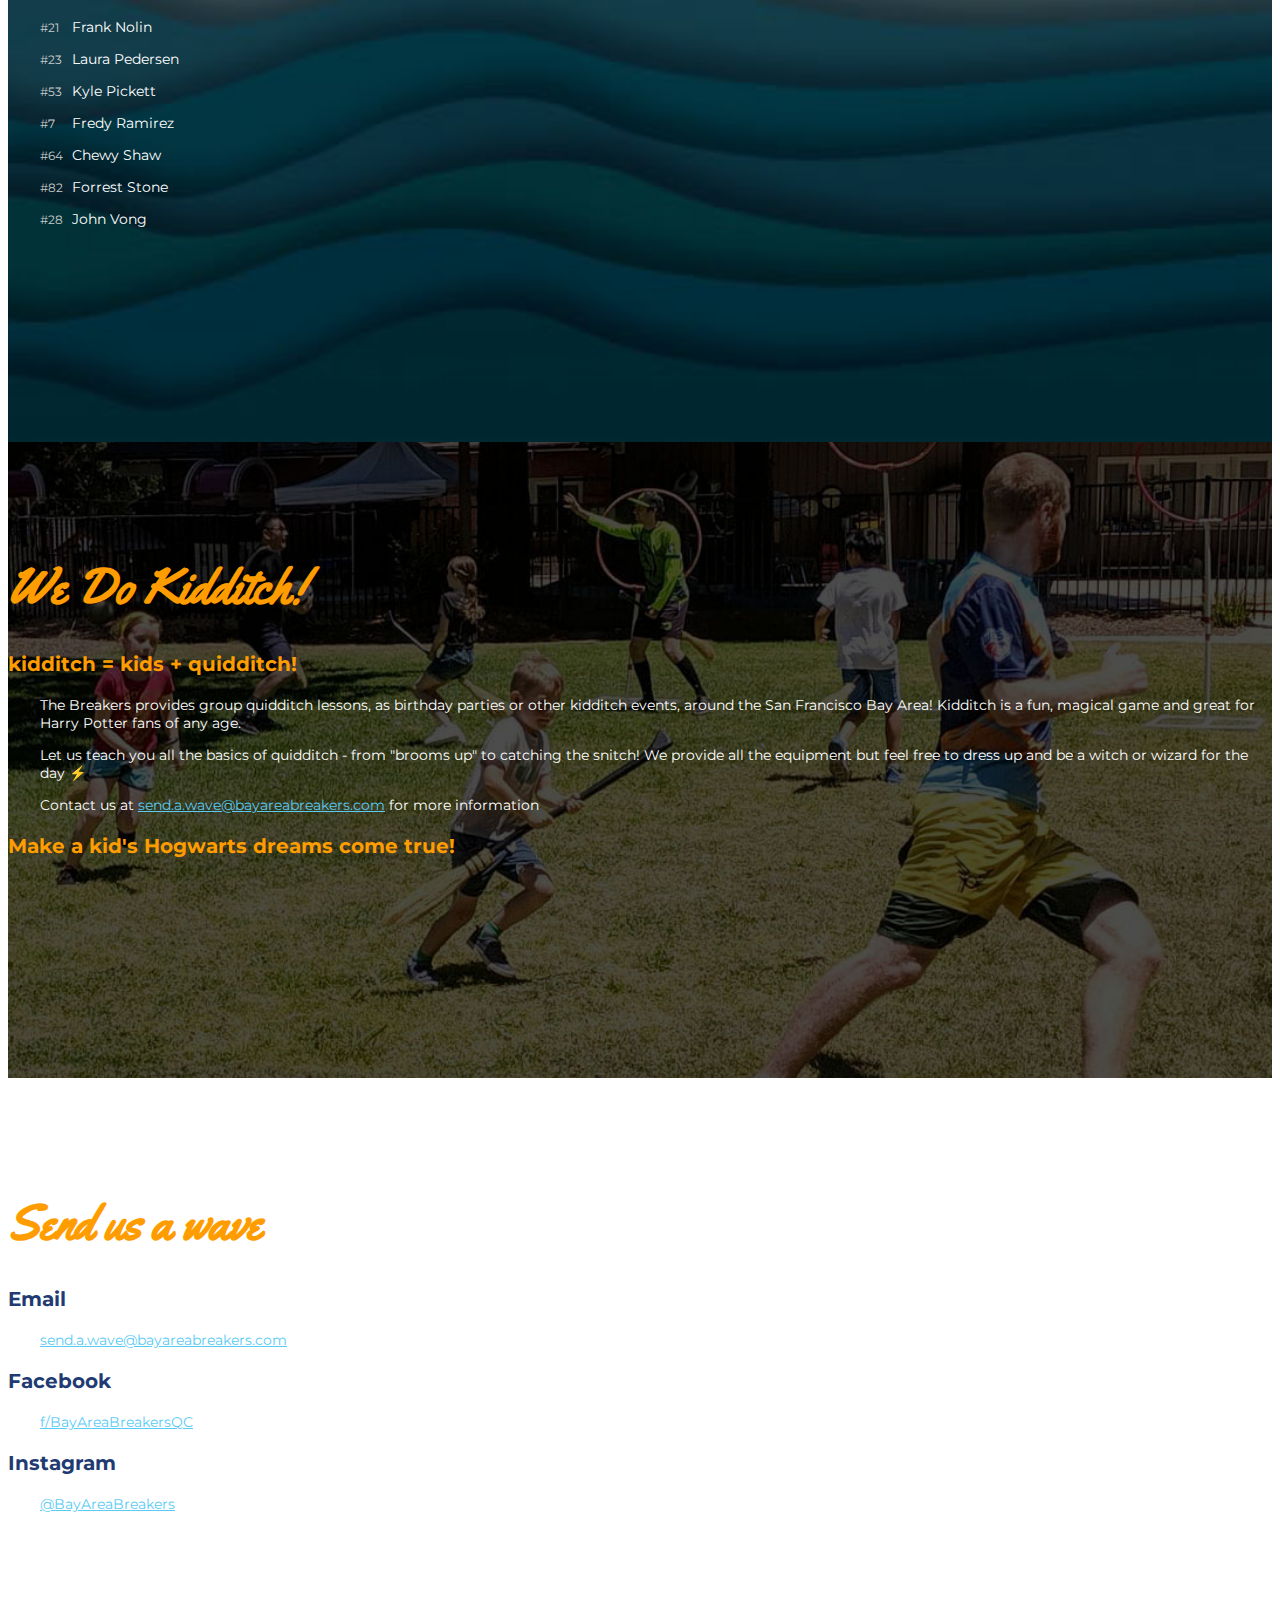
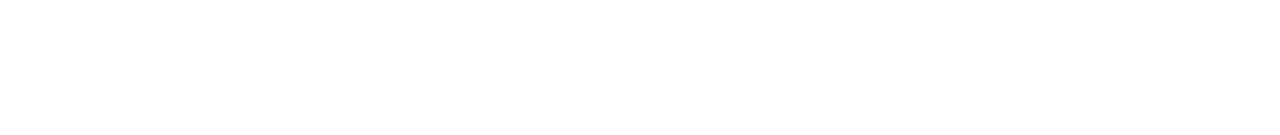
==== commit 35f9f434: "Update index.html" ====
--- a/index.html
+++ b/index.html
@@ -100,6 +100,7 @@
 				<p></p>
 				<p><small class="number">#15</small>Marisol Beck</p>
 				<p><small class="number">#2</small>Kimberly Cheng</p>
+				<p><small class="number">#26</small>Misa Elizondo</p>
 				<p><small class="number">#24</small>Stevo Gralinski</p>
 				<p><small class="number">#42</small>Marissa Hondros</p>
 				<p><small class="number">#69</small>Xander Keiter</p>
@@ -111,7 +112,7 @@
 				<p><small class="number">#23</small>Laura Pedersen</p>
 				<p><small class="number">#53</small>Kyle Pickett</p>
 				<p><small class="number">#7</small>Fredy Ramirez</p>
-				<p><small class="number">#99</small>Chewy Shaw</p>
+				<p><small class="number">#64</small>Chewy Shaw</p>
 				<p><small class="number">#82</small>Forrest Stone</p>
 				<p><small class="number">#28</small>John Vong</p>
 			</div>
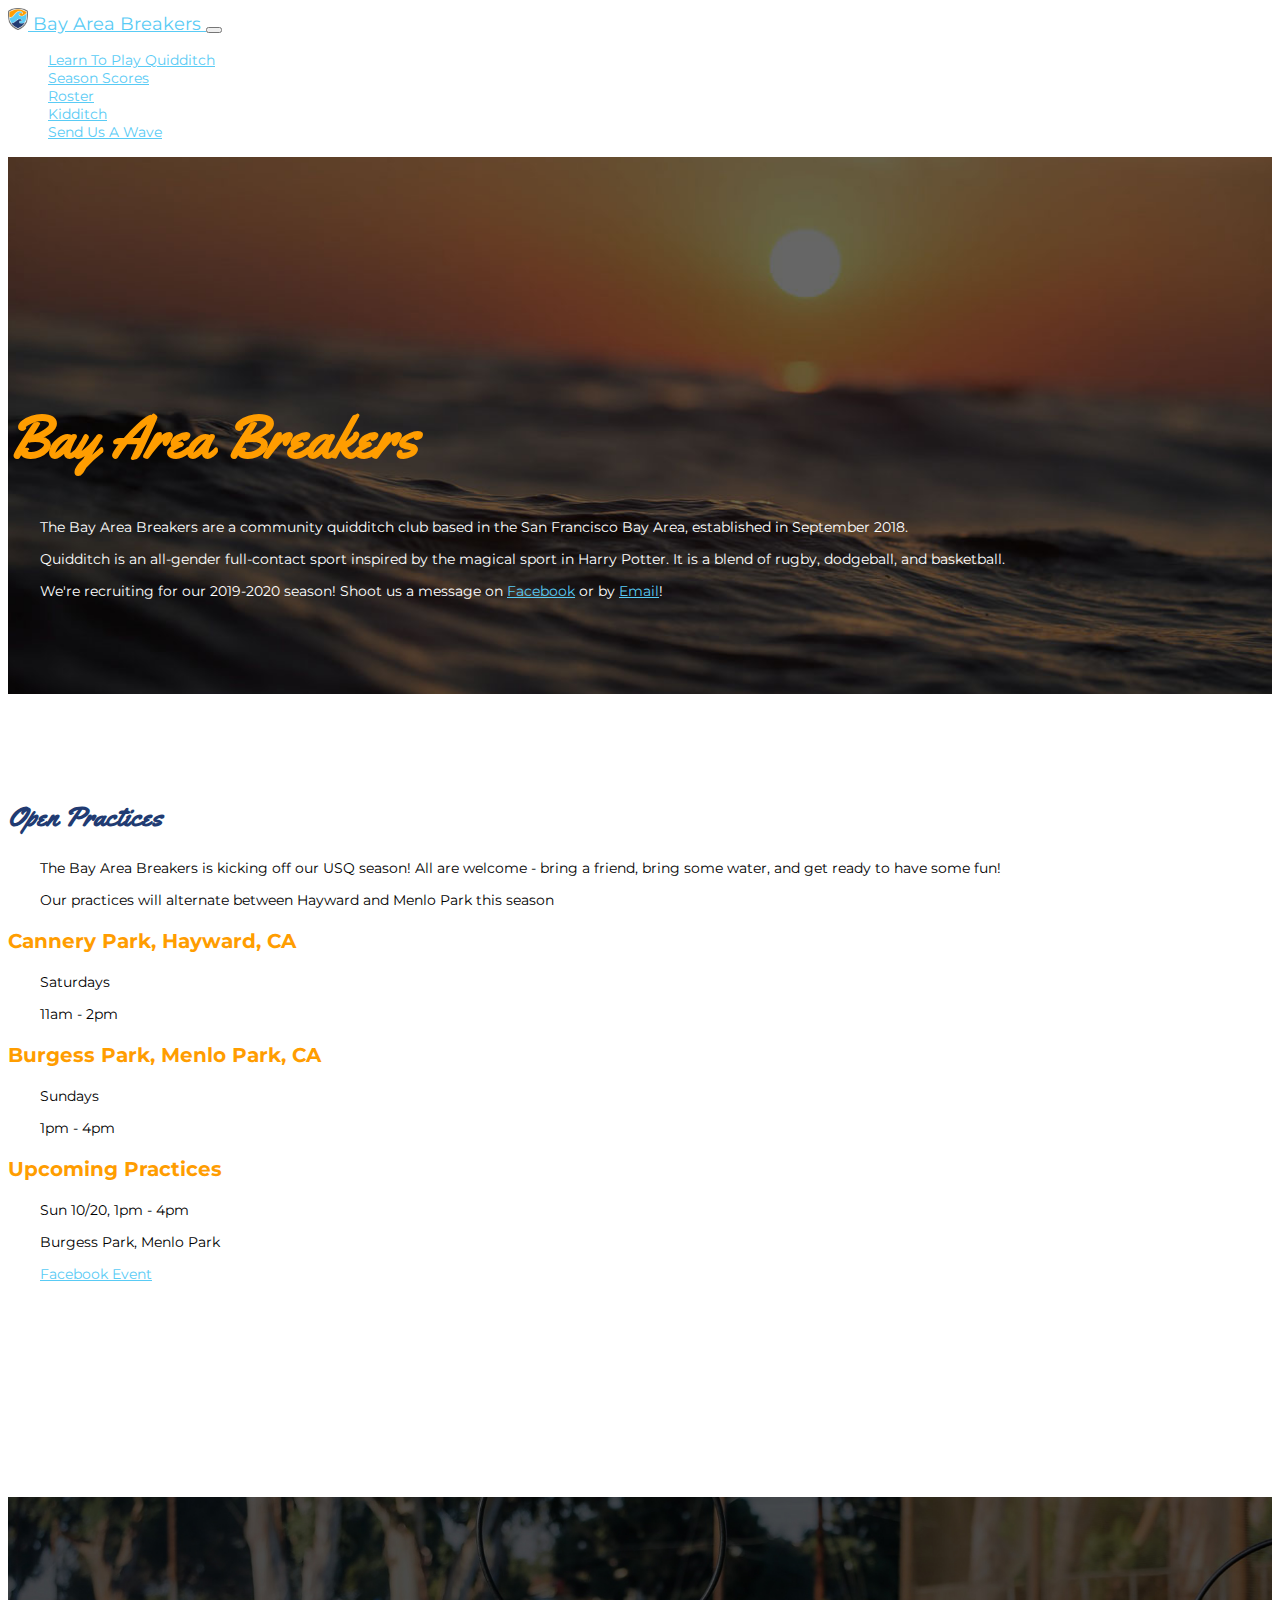
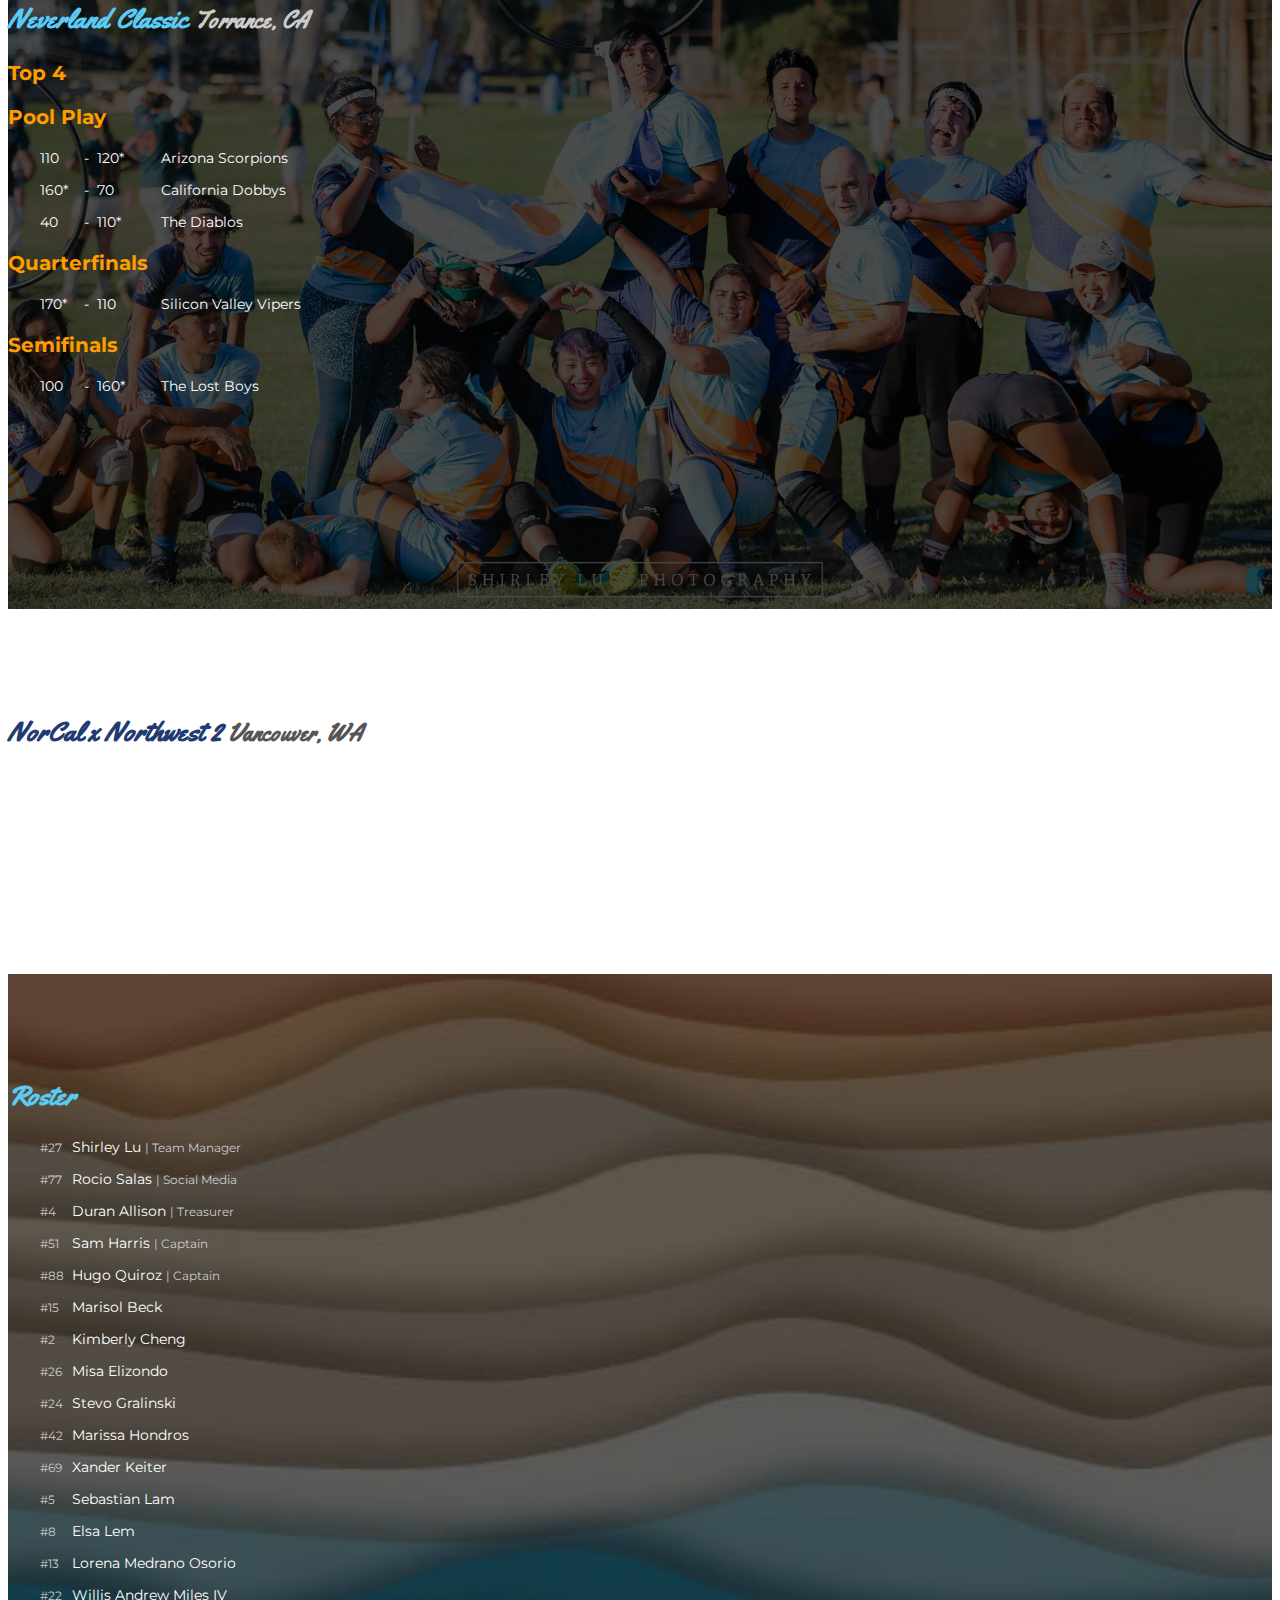
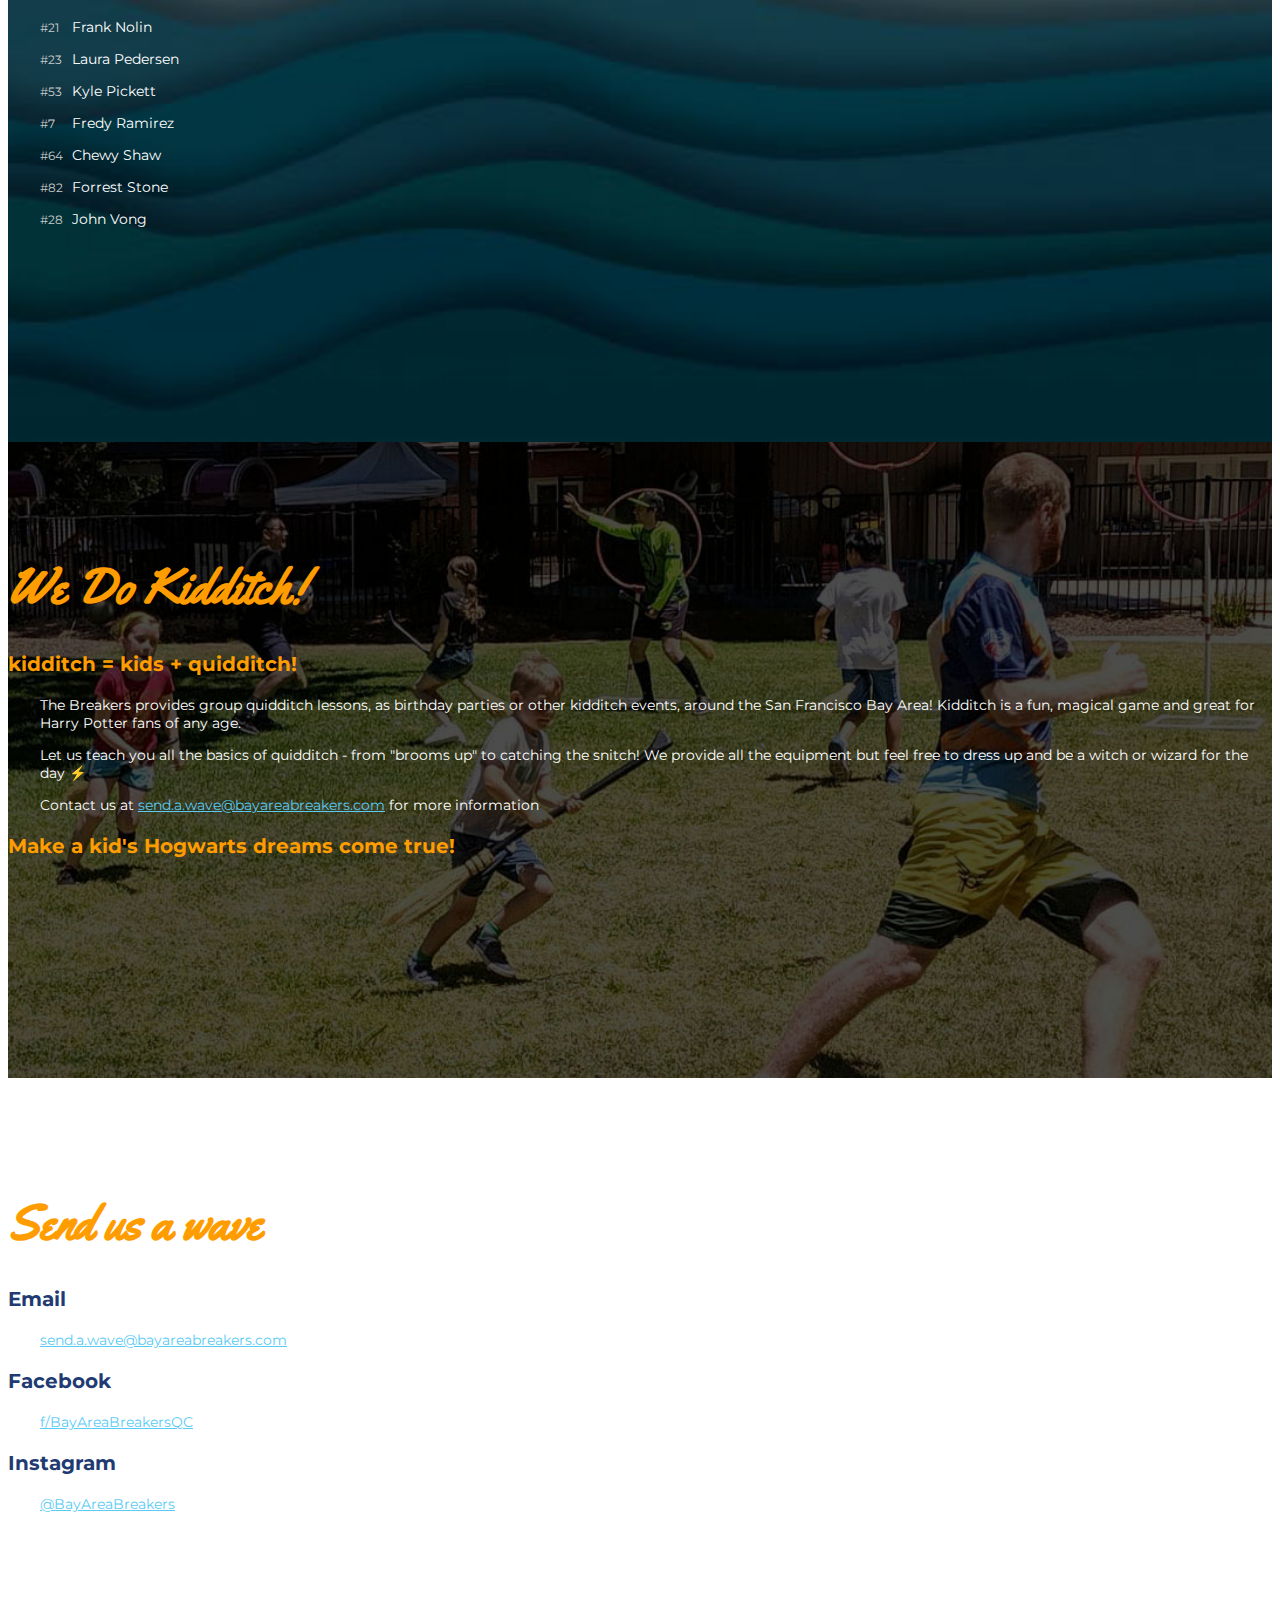
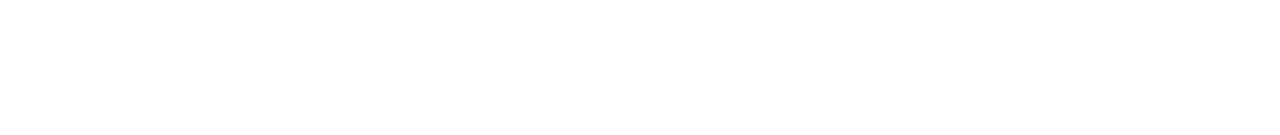
==== commit ee48742c: "Update index.html" ====
--- a/index.html
+++ b/index.html
@@ -62,7 +62,7 @@
 				<p>Cannery Park, Hayward</p>
 				<p><a href="https://www.facebook.com/events/392740607962886/">Facebook Event</a></p> -->
 				<p></p>
-				<p>Sun 10/20, 1pm - 4pm (joint practice with SF Fog)</p>
+				<p>Sun 10/20, 1pm - 4pm</p>
 				<p>Burgess Park, Menlo Park</p>
 				<p><a href="https://www.facebook.com/events/605501073315471/">Facebook Event</a></p>
 			</div>
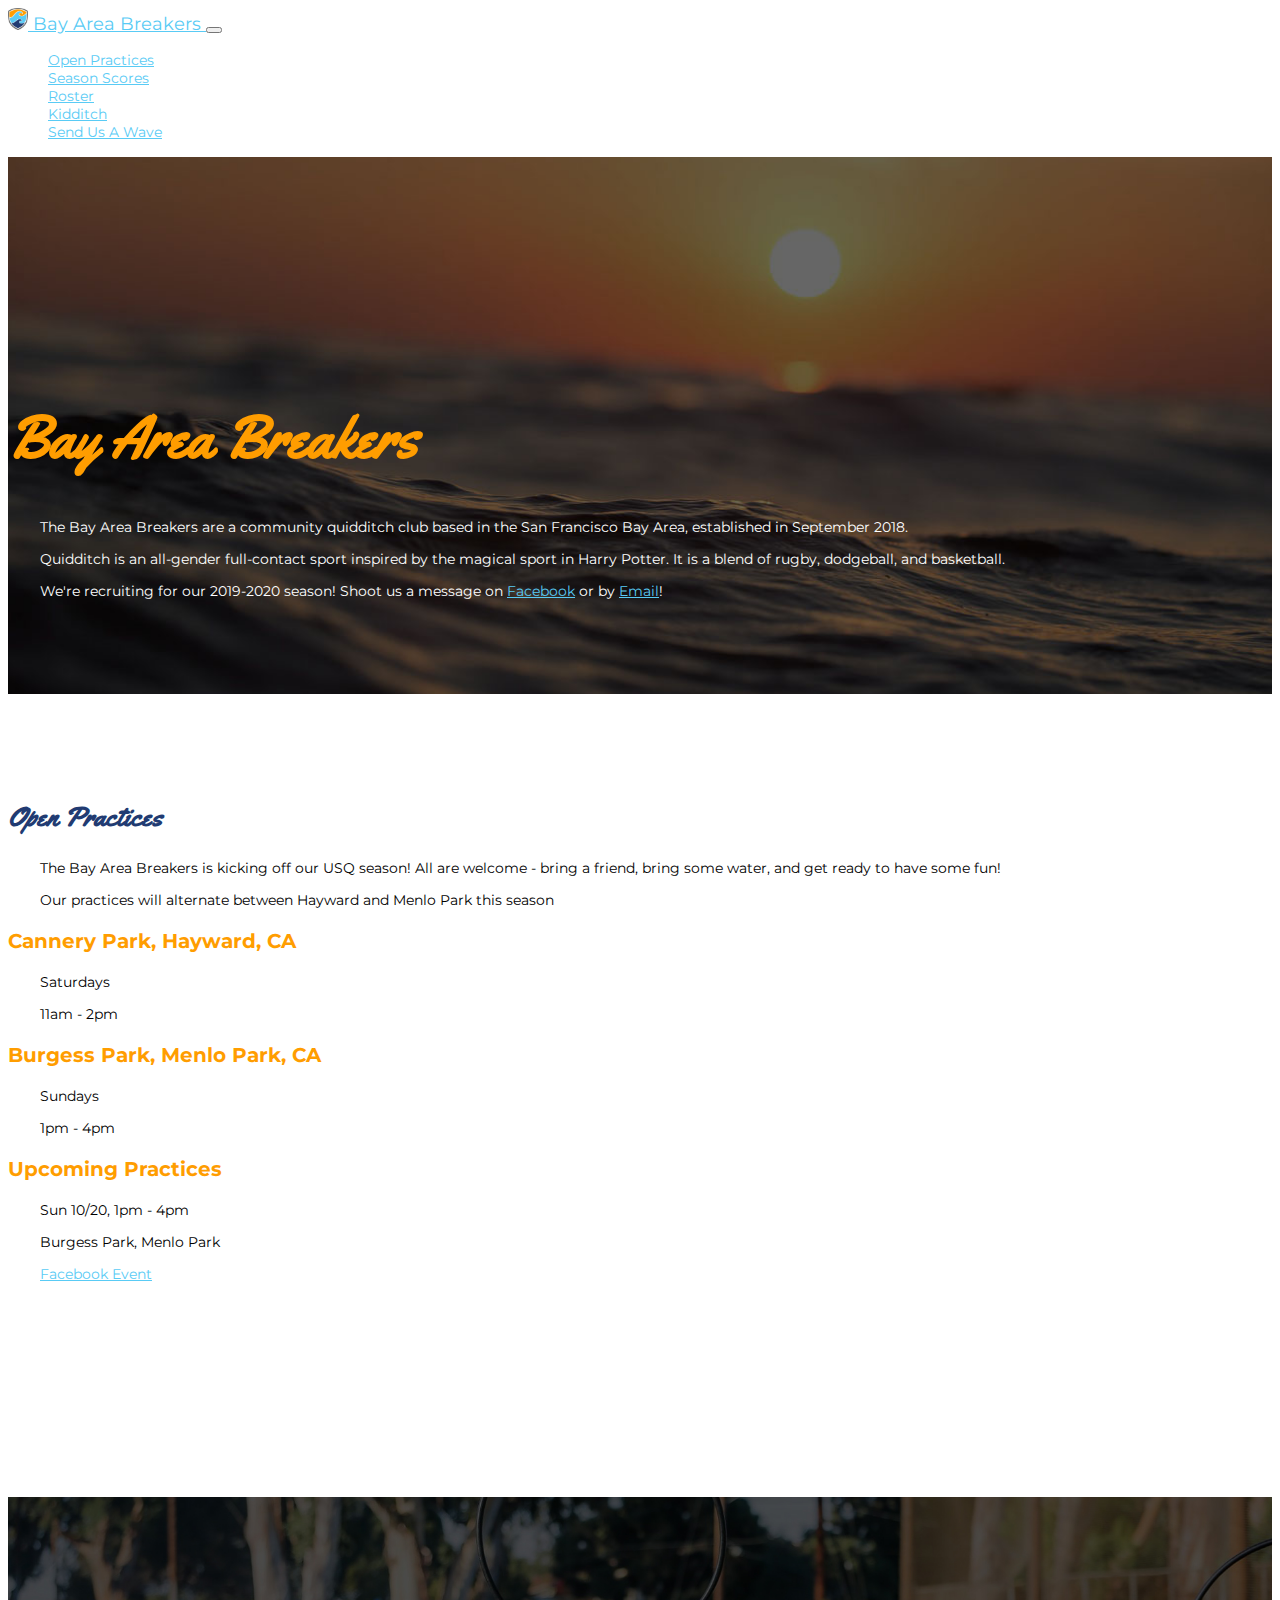
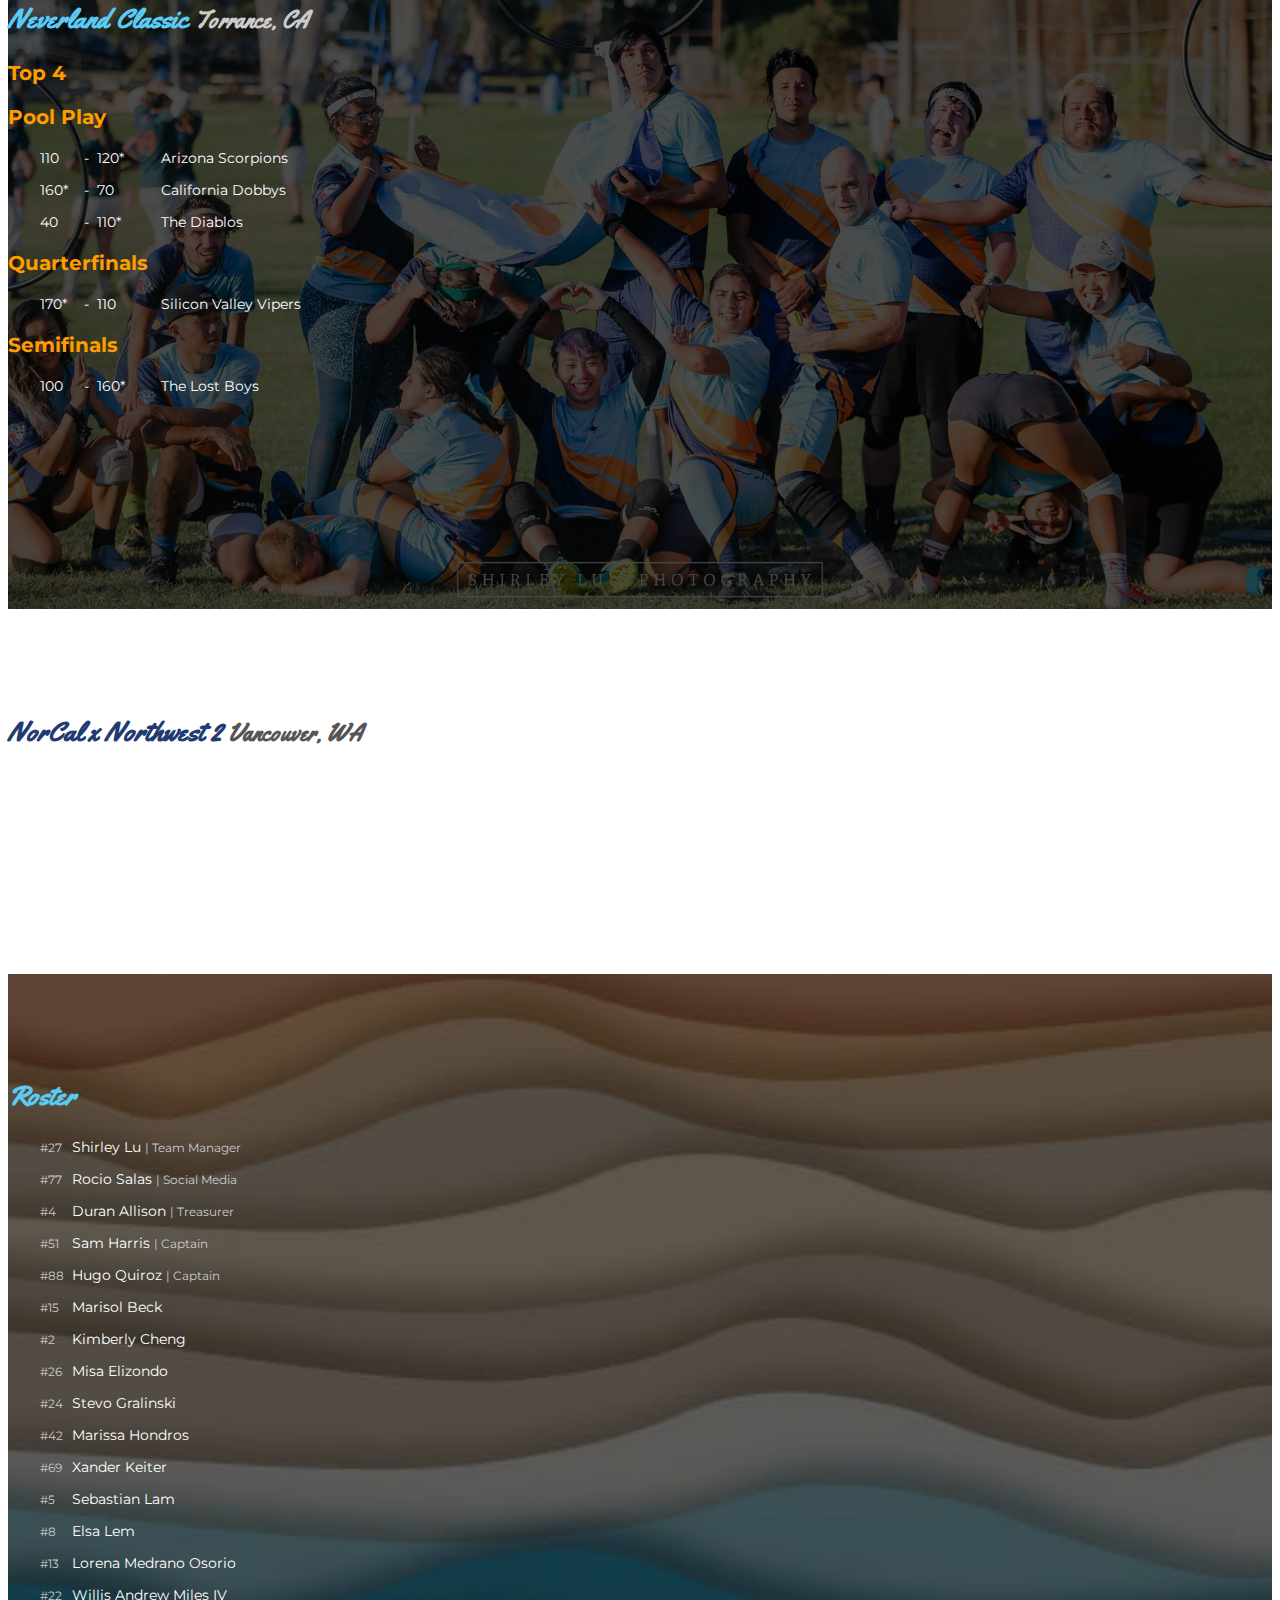
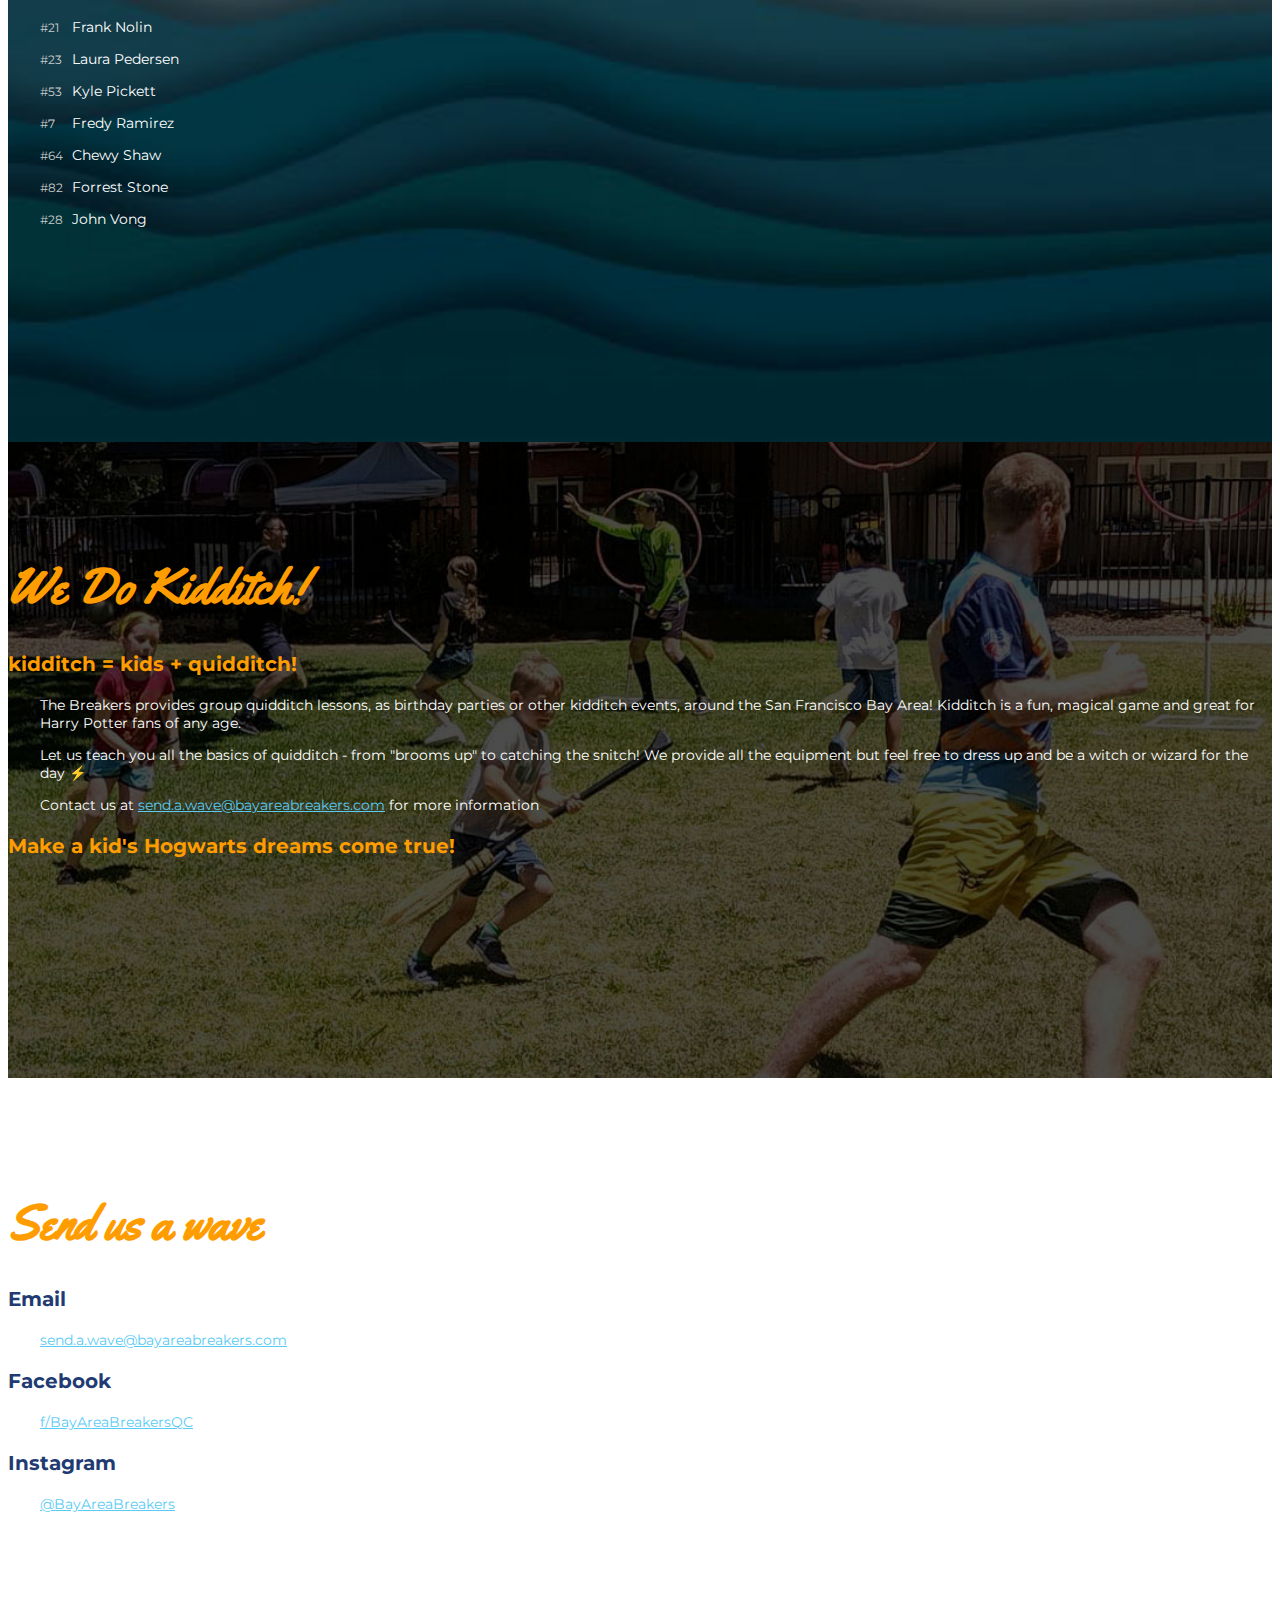
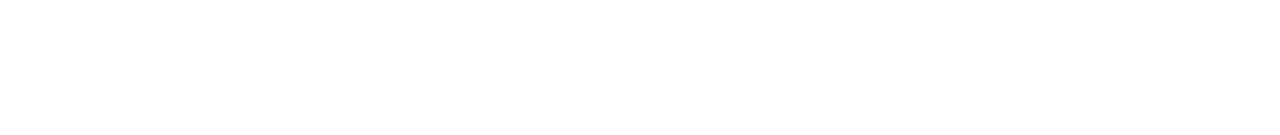
==== commit 2485b6d9: "Update index.html" ====
--- a/index.html
+++ b/index.html
@@ -24,7 +24,7 @@
 	  			</button>
 					<div class="collapse navbar-collapse" id="submenu">
 						<ul class="navbar-nav mr-auto">
-							<li class="nav-item"><a class="nav-link" href="#practices">Learn To Play Quidditch</a></li>
+							<li class="nav-item"><a class="nav-link" href="#practices">Open Practices</a></li>
 							<li class="nav-item"><a class="nav-link" href="#scores">Season Scores</a></li>
 							<!-- <li class="nav-item"><a class="nav-link" href="#usqc">Fundraiser</a></li> -->
 							<li class="nav-item"><a class="nav-link" href="#roster">Roster</a></li>
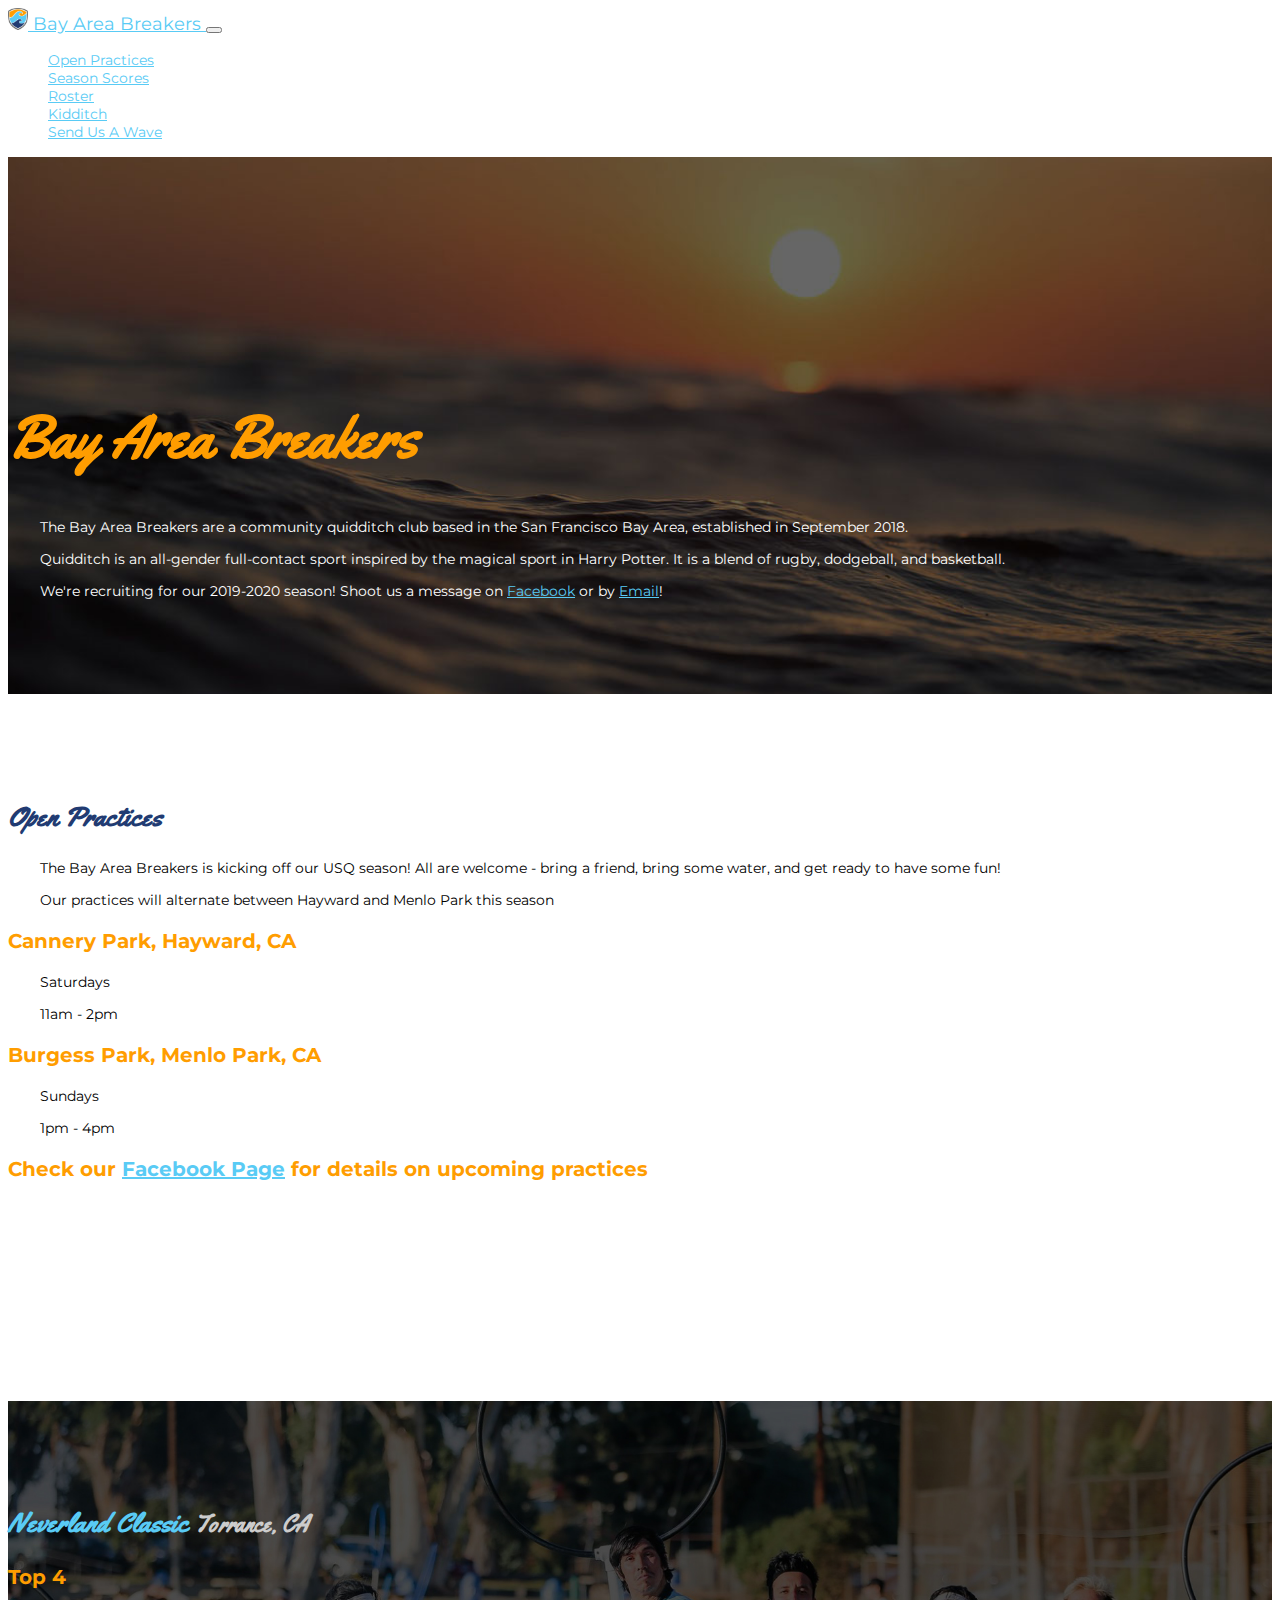
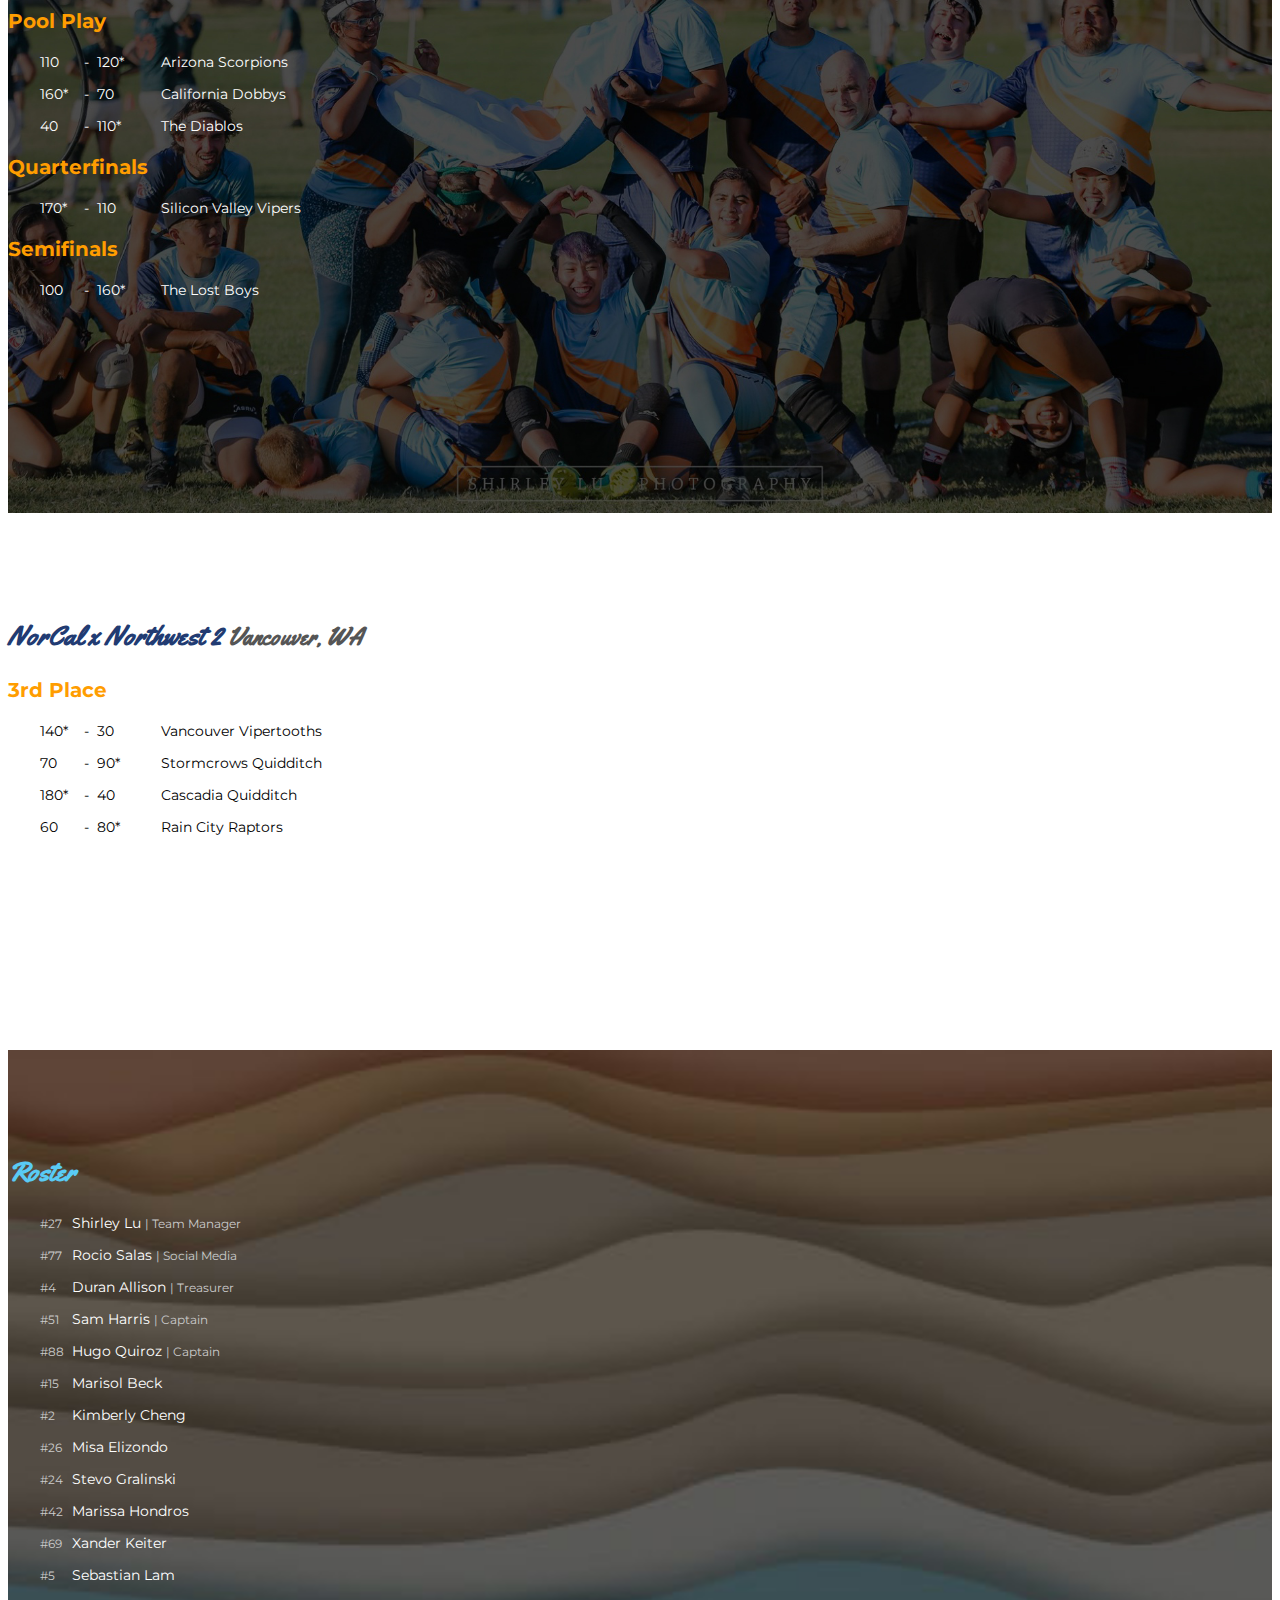
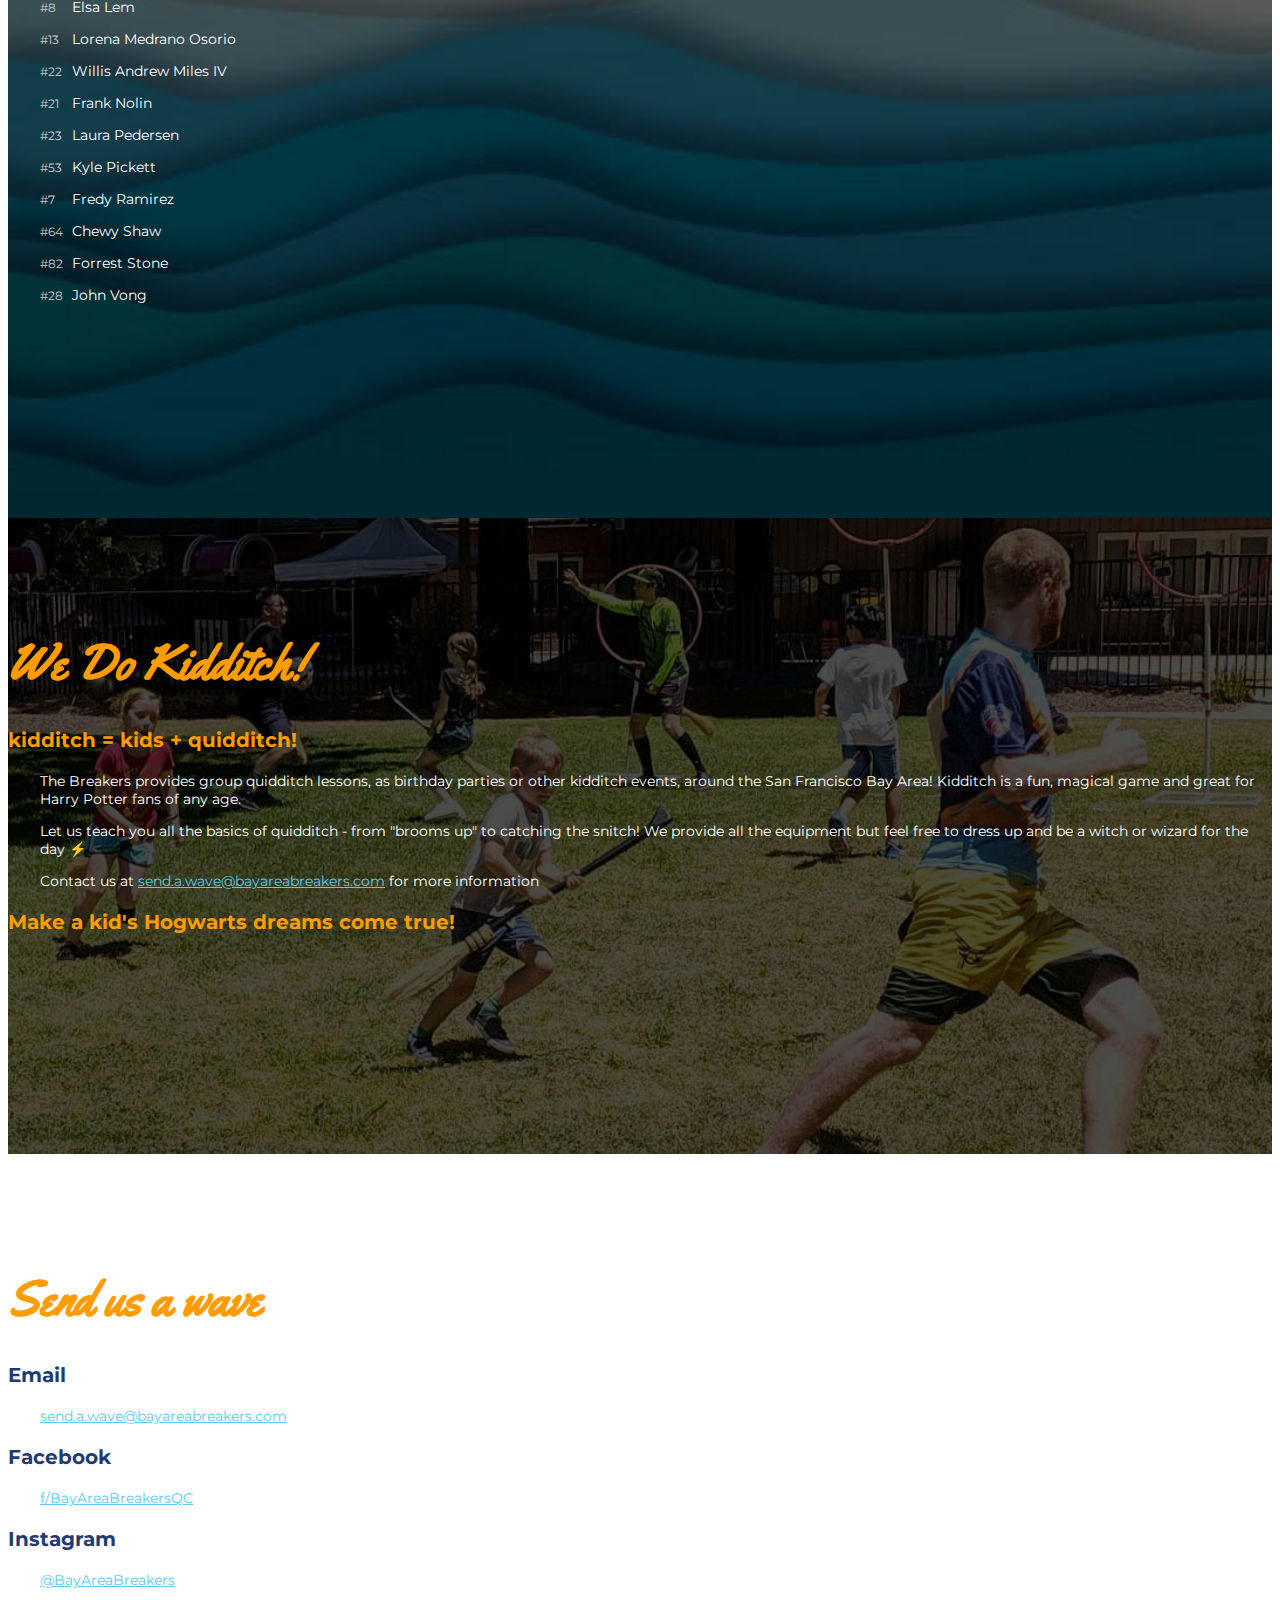
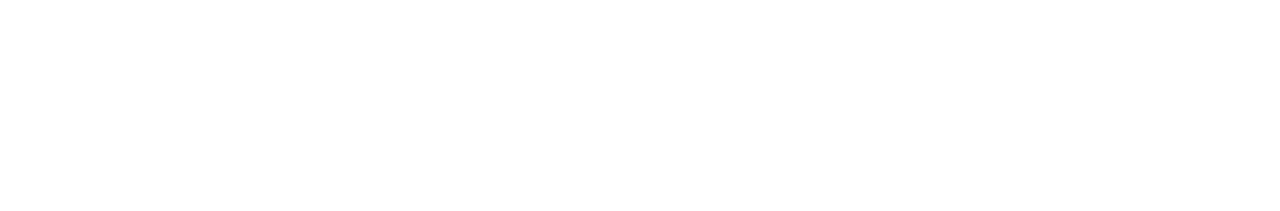
==== commit 5f7027a2: "ncxnw" ====
--- a/index.html
+++ b/index.html
@@ -56,15 +56,7 @@
 				<p>Sundays</p>
 				<p>1pm - 4pm</p>
 				<p></p>
-				<h3>Upcoming Practices</h3>
-				<!-- <p></p>
-				<p>Sat 10/20, 1pm - 4pm</p>
-				<p>Cannery Park, Hayward</p>
-				<p><a href="https://www.facebook.com/events/392740607962886/">Facebook Event</a></p> -->
-				<p></p>
-				<p>Sun 10/20, 1pm - 4pm</p>
-				<p>Burgess Park, Menlo Park</p>
-				<p><a href="https://www.facebook.com/events/605501073315471/">Facebook Event</a></p>
+				<h3>Check our <a href="https://www.facebook.com/bayareabreakersqc">Facebook Page</a> for details on upcoming practices</h3>
 			</div>
 		</div>
 
@@ -86,6 +78,11 @@
 		<div class="container-fluid" id="ncxnw">
 			<div class="container">
 				<h2>NorCal x Northwest 2 <br><small>Vancouver, WA</small></h2>
+				<h3>3rd Place</h3>
+				<p><span class="us">140*</span> - <span class="them">30</span><br><span class="against">Vancouver Vipertooths</span></p>
+				<p><span class="us">70</span> - <span class="them">90*</span><br><span class="against">Stormcrows Quidditch</span></p>
+				<p><span class="us">180*</span> - <span class="them">40</span><br><span class="against">Cascadia Quidditch</span></p>
+				<p><span class="us">60</span> - <span class="them">80*</span><br><span class="against">Rain City Raptors</span></p>
 			</div>
 		</div>
 
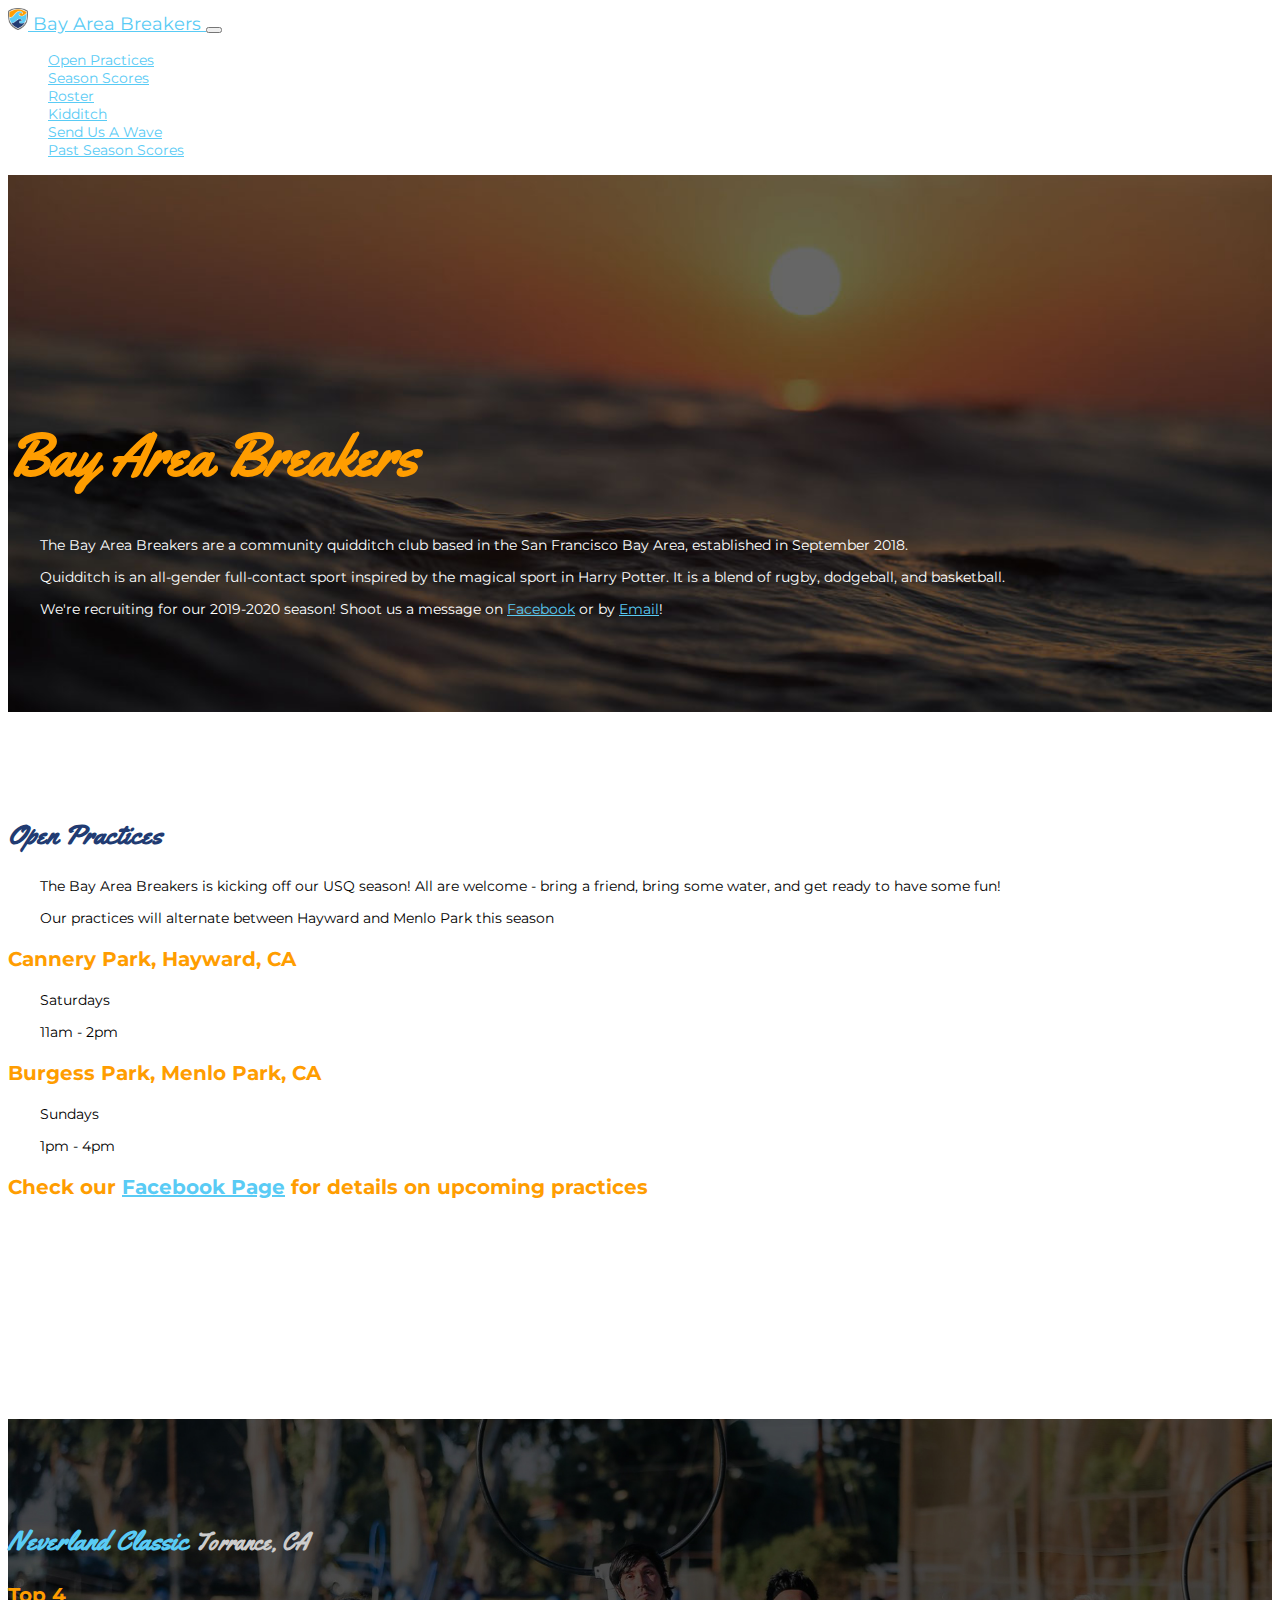
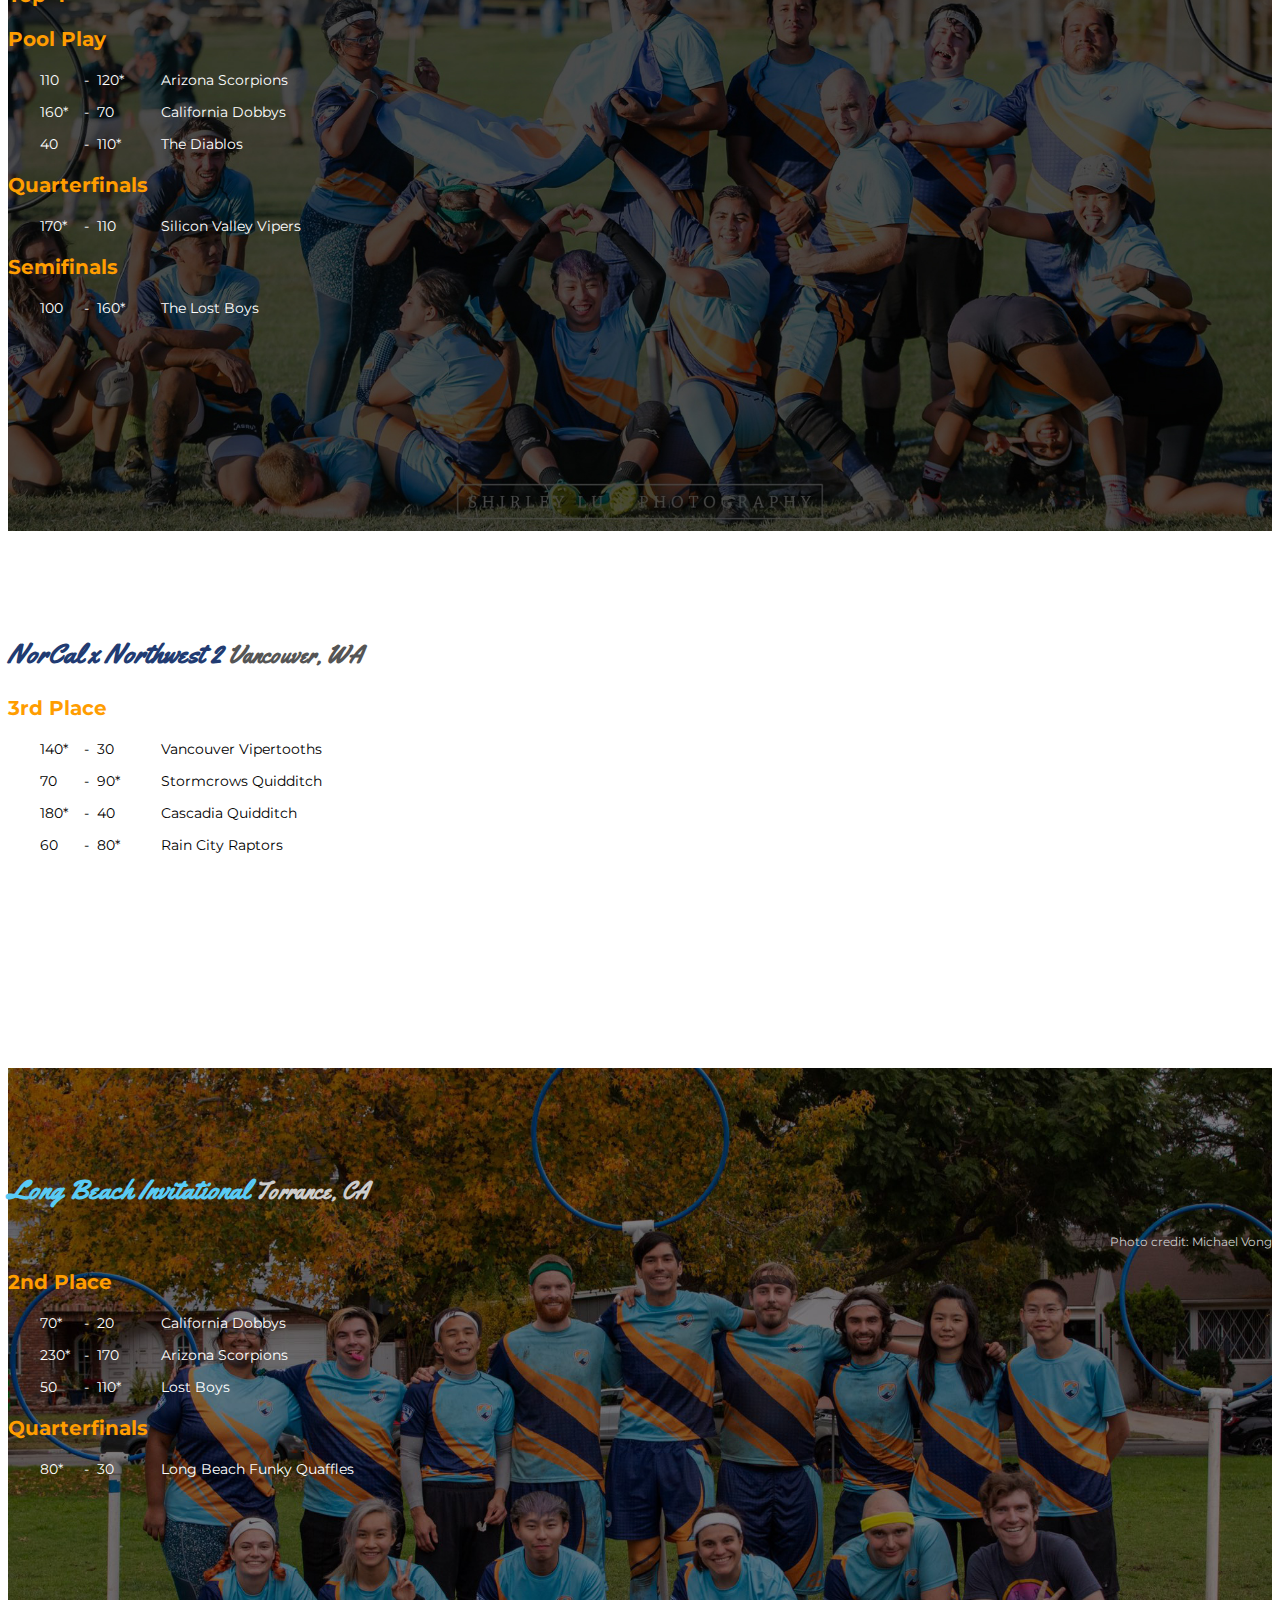
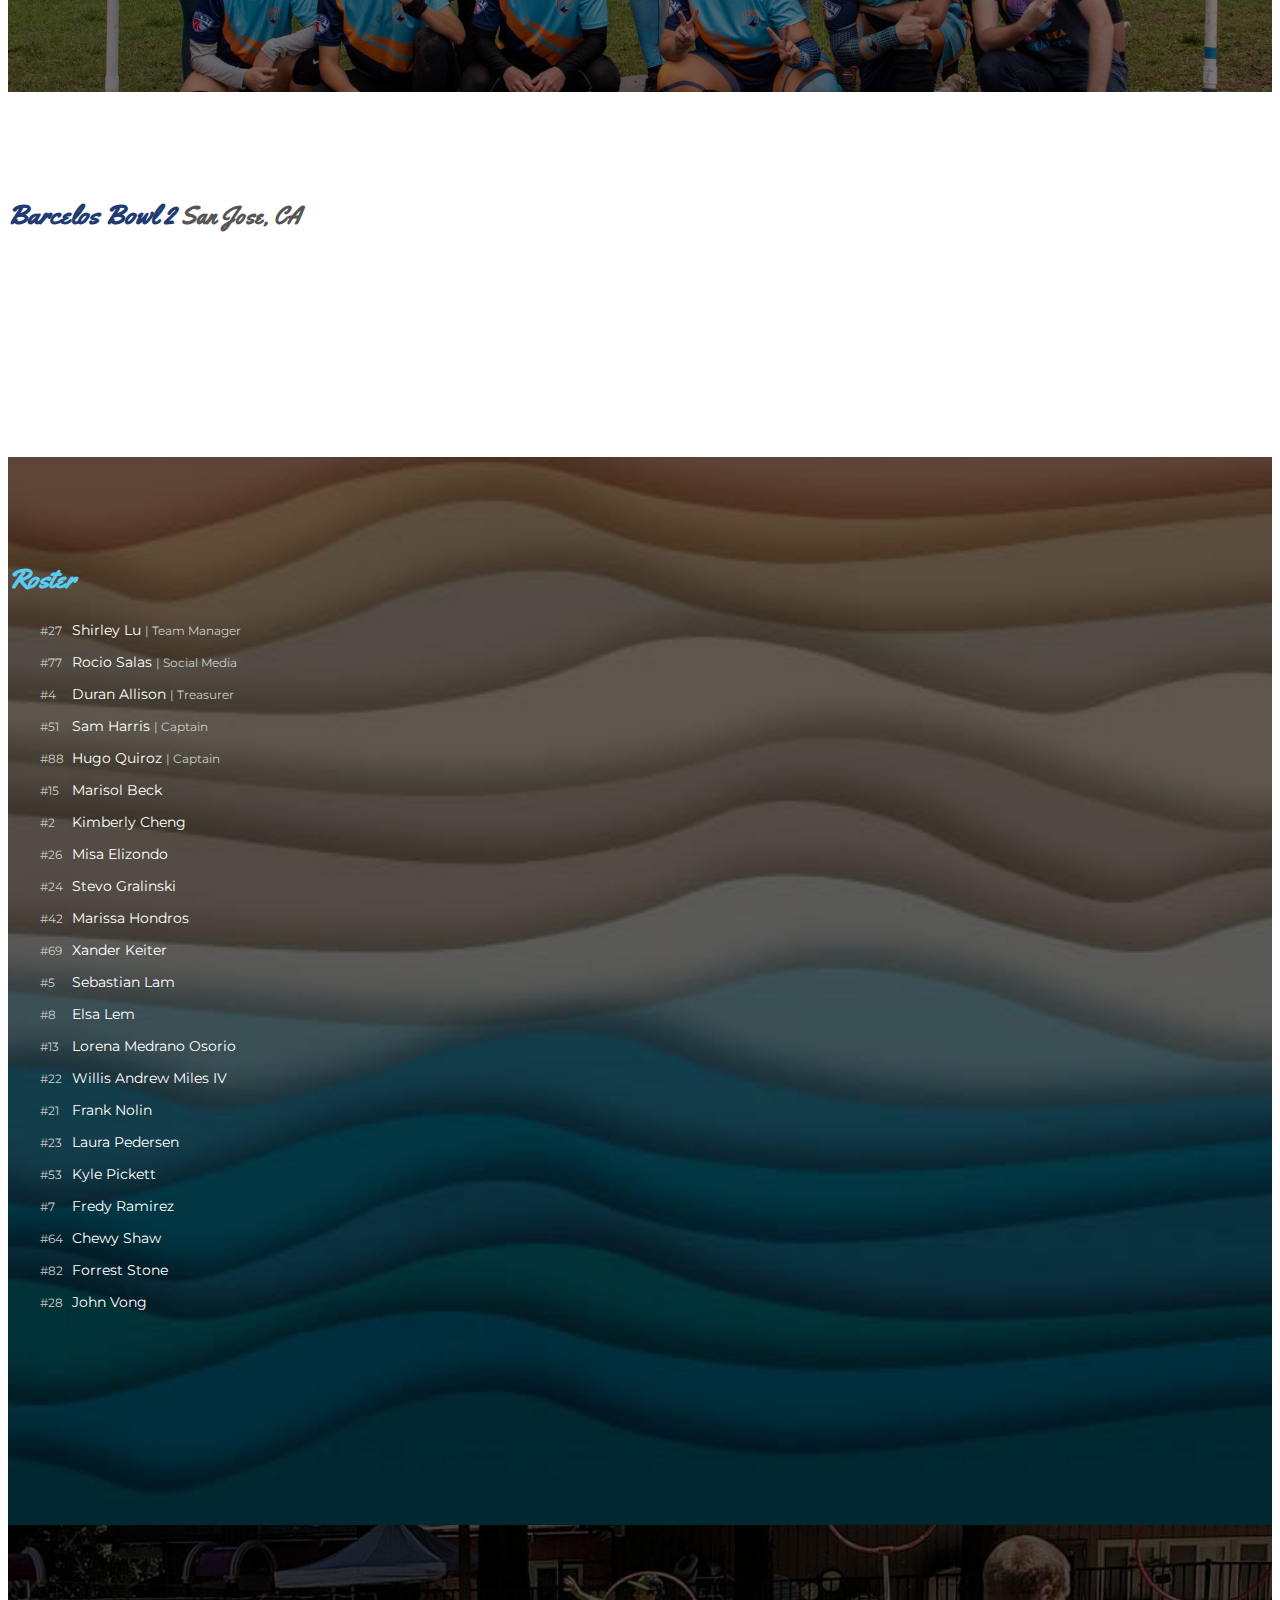
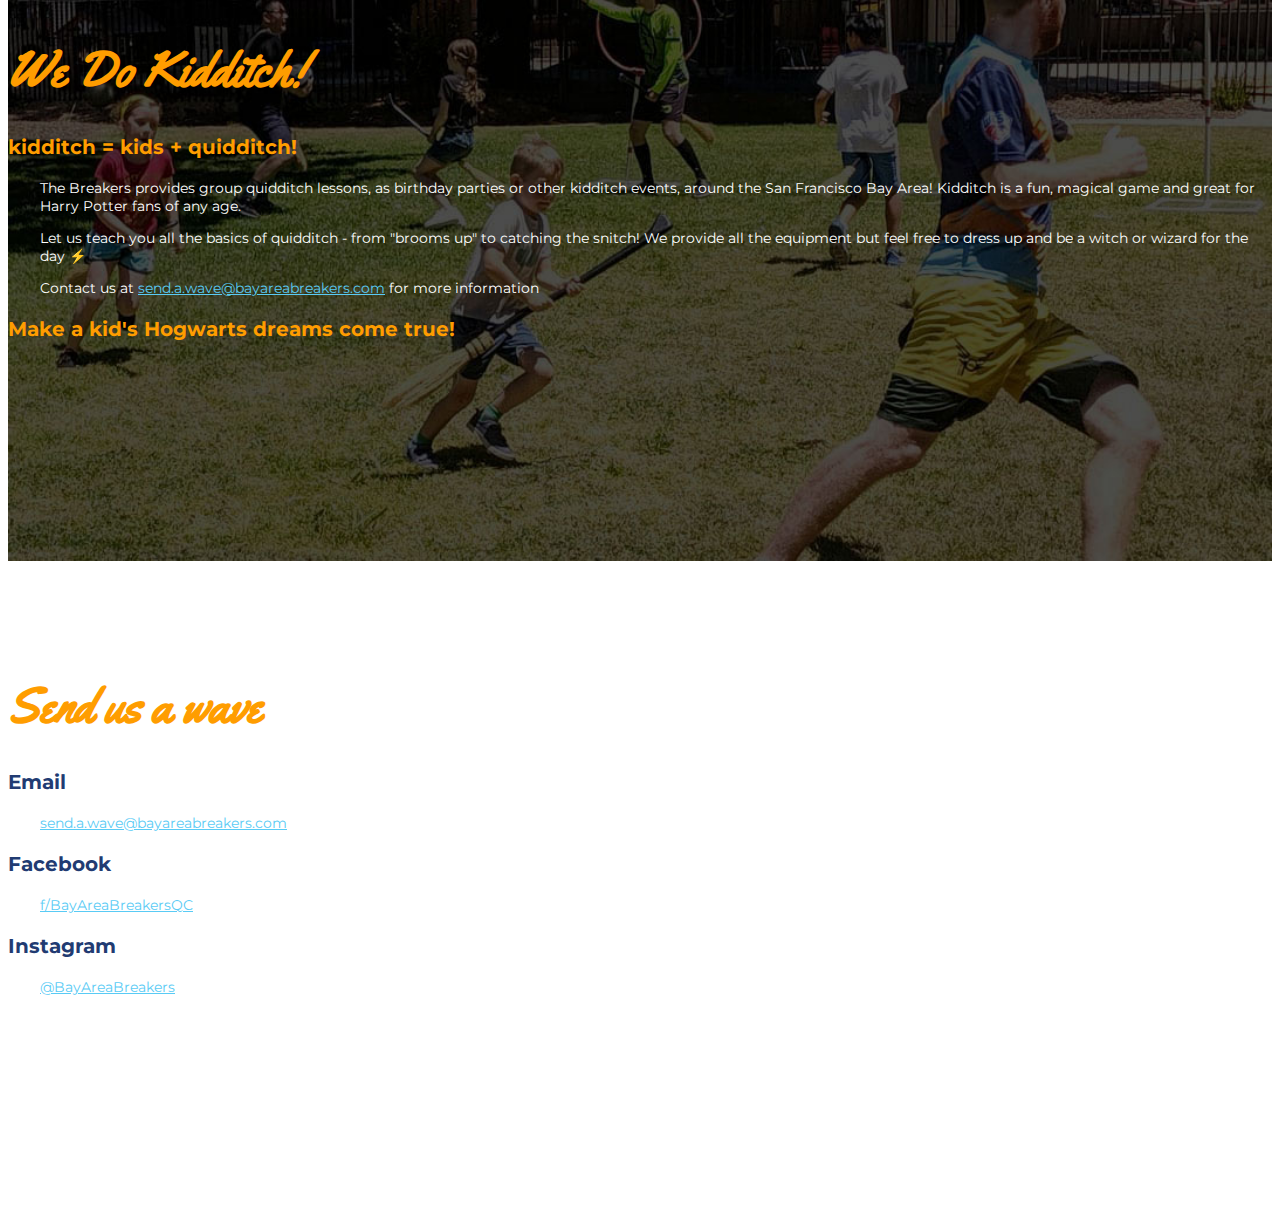
==== commit 60674e97: "updates" ====
--- a/index.html
+++ b/index.html
@@ -30,6 +30,7 @@
 							<li class="nav-item"><a class="nav-link" href="#roster">Roster</a></li>
 							<li class="nav-item"><a class="nav-link" disabled" href="#kidditch">Kidditch</a></li>
 							<li class="nav-item"><a class="nav-link" disabled" href="#contact">Send Us A Wave</a></li>
+							<li class="nav-item"><a class="nav-link" disabled" href="./past.html">Past Season Scores</a></li>
 						</ul>
 					</div>
 				</div>
@@ -61,7 +62,7 @@
 		</div>
 
 		<div id="scores"></div>
-		<div class="container-fluid" class="dark" id="neverland">
+		<div class="container-fluid" class="dark" id="neverland19">
 			<div class="dark container" >
 				<h2>Neverland Classic <br><small>Torrance, CA</small></h2>
 				<h3>Top 4</h3>
@@ -75,7 +76,7 @@
 				<p><span class="us">100</span> - <span class="them">160*</span><br><span class="against">The Lost Boys</span></p>
 			</div>
 		</div>
-		<div class="container-fluid" id="ncxnw">
+		<div class="container-fluid" id="ncxnw19">
 			<div class="container">
 				<h2>NorCal x Northwest 2 <br><small>Vancouver, WA</small></h2>
 				<h3>3rd Place</h3>
@@ -83,6 +84,23 @@
 				<p><span class="us">70</span> - <span class="them">90*</span><br><span class="against">Stormcrows Quidditch</span></p>
 				<p><span class="us">180*</span> - <span class="them">40</span><br><span class="against">Cascadia Quidditch</span></p>
 				<p><span class="us">60</span> - <span class="them">80*</span><br><span class="against">Rain City Raptors</span></p>
+			</div>
+		</div>
+		<div class="container-fluid" class="dark" id="lbi19">
+			<div class="dark container" >
+				<h2>Long Beach Invitational <br><small>Torrance, CA</small></h2>
+				<p class="photocredit"><small>Photo credit: Michael Vong</small></p>
+				<h3>2nd Place</h3>
+				<p><span class="us">70*</span> - <span class="them">20</span><br><span class="against">California Dobbys</span></p>
+				<p><span class="us">230*</span> - <span class="them">170</span><br><span class="against">Arizona Scorpions</span></p>
+				<p><span class="us">50</span> - <span class="them">110*</span><br><span class="against">Lost Boys</span></p>
+				<h3>Quarterfinals</h3>
+				<p><span class="us">80*</span> - <span class="them">30</span><br><span class="against">Long Beach Funky Quaffles</span></p>
+			</div>
+		</div>
+		<div class="container-fluid" id="barcelos19">
+			<div class="container">
+				<h2>Barcelos Bowl 2 <br><small>San Jose, CA</small></h2>
 			</div>
 		</div>
 
--- a/style.css
+++ b/style.css
@@ -74,11 +74,49 @@
     color: black;
 }
 
-#neverland {
-    background-image: url("./neverland.jpg");
-}
-
-#ncxnw {
+#neverland19 {
+    background-image: url("./2019/neverland.jpg");
+}
+
+#ncxnw19 {
+    background-color: white;
+    color: black;
+}
+
+#lbi19 {
+    background-image: url("./2019/lbi.jpg");
+}
+
+#barcelos19 {
+    background-color: white;
+    color: black;
+}
+
+/* 2018 BACKGROUNDS */
+
+#ncxnw18 {
+    background-image: url("./2018/ncxnw18.jpg");
+}
+
+#smc18 {
+    background-color: white;
+    color: black;
+}
+
+#anthill18 {
+    background-image: url("./2018/anthill18.jpg");
+}
+
+#bb18 {
+    background-color: white;
+    color: black;
+}
+
+#wrc18 {
+    background-image: url("./2018/wrc18.jpg");
+}
+
+#usqc18 {
     background-color: white;
     color: black;
 }
